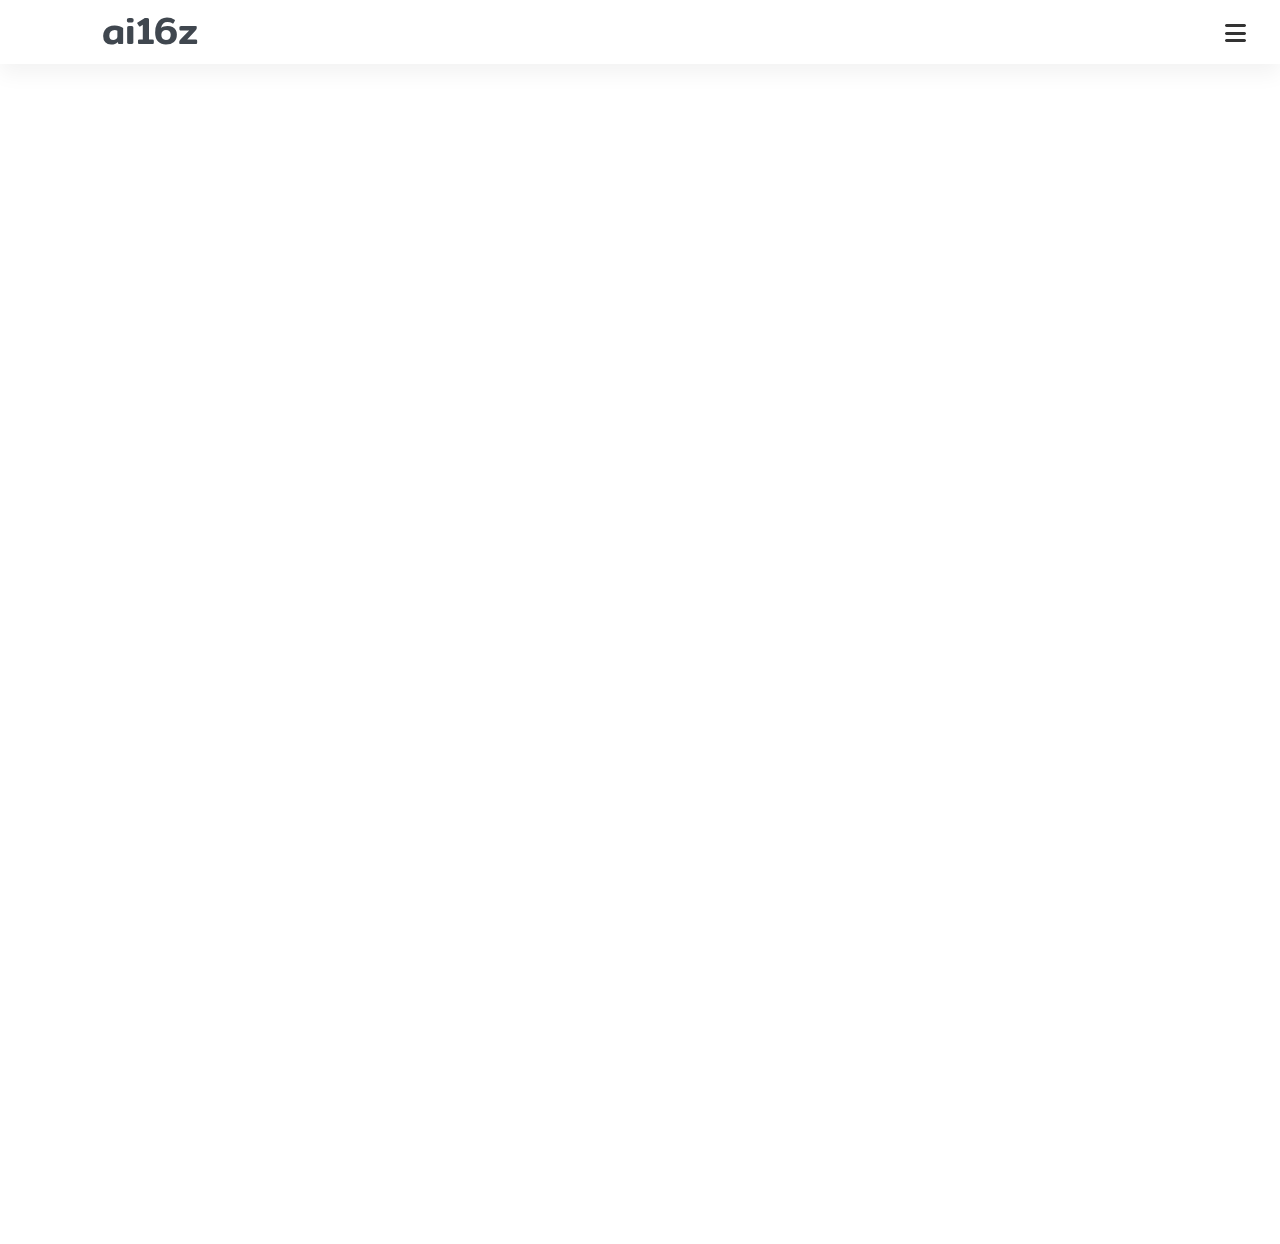
==== faq.html @ 174a61d5 "fix hamburger menu" ====
<!DOCTYPE html>
<html lang="en" class="async-hide">
<head>
    <meta http-equiv="Content-Security-Policy" content="upgrade-insecure-requests">
    <meta charset="utf-8">
    <meta http-equiv="X-UA-Compatible" content="IE=edge">
    <meta name="viewport" content="width=device-width, initial-scale=1">
    <title>ai16z | FAQ</title>

    <meta name="robots" content="index, follow, max-image-preview:large, max-snippet:-1, max-video-preview:-1">
    
    <link rel="stylesheet" href="https://cdnjs.cloudflare.com/ajax/libs/font-awesome/6.5.2/css/all.min.css">
    <link rel="stylesheet" id="base-theme-style-css" href="css/theme.css" type="text/css" media="all">
    
    <style>
	/* Reset Styles */
	html, body {
		overflow-x: hidden;
		overflow-y: auto; /* Enable vertical scrolling on the whole page */
		width: 100%;
		margin: 0;
		padding: 0;
	}

	/* Layout Structure */
	#wrapper {
		position: relative;
		display: table;
		table-layout: fixed;
		width: 100%;
		min-width: 100%;
		margin: 0;
		padding: 0;
	}

	.w1 {
		display: table-row-group;
		width: 100%;
	}

	/* Header & Navigation */
	/* #header {
		position: sticky;
		top: 0;
		z-index: 9998;
		background: #fff;
		box-shadow: 0 10px 20px rgba(0,0,0,0.05);
	} */

	/* .dropdown {
		position: absolute;
		top: 20px;
		right: 20px;
	} */

	.dropdown-button {
		background: none;
		border: none;
		color: #333;
		font-size: 24px;
		cursor: pointer;
		padding: 10px;
		transition: color 0.3s ease;
	}

	.dropdown-button:hover {
		color: #ed8c00;
	}

	/* .dropdown-content {
		display: none;
		position: absolute;
		right: 0;
		top: 100%;
		background-color: #fff;
		min-width: 180px;
		box-shadow: 0 8px 16px rgba(0,0,0,0.2);
		z-index: 9999;
		border-radius: 8px;
		margin-top: 8px;
	}

	.dropdown-content a {
		color: #333;
		padding: 14px 18px;
		text-decoration: none;
		display: flex;
		align-items: center;
		gap: 12px;
		transition: all 0.3s ease;
	}

	.dropdown-content a i {
		width: 20px;
		text-align: center;
		font-size: 16px;
	}

	.dropdown-content a:hover {
		background-color: #f8f9fa;
		color: #ed8c00;
	}

	.dropdown:hover .dropdown-content {
		display: block;
	} */

	/* FAQ Section */
    .faq-wrapper {
        height: 100%;
        position: relative;
        overflow: hidden;
    }

	.faq-section {
		padding: 120px 0;
		position: relative;
		z-index: 1;
		min-height: calc(100vh - 85px);
	}
    
    .faq-background-wrapper {
        position: absolute;
        width: 100%;
        height: 100%;
    }

    .faq-background-wrapper .topo-pattern {
        
        object-fit: cover;
        animation: zoom-in-out 30s ease-in-out infinite;
        opacity: 0.3;
    }

	.faq-section .container {
		position: relative;
		z-index: 1;
		margin: 0 auto;
		padding: 0 24px;
		margin-bottom: 100px;
	}

	.faq-title {
		font: 700 54px/1.2 proxima-nova, Helvetica Neue, Arial, Helvetica, sans-serif;
		letter-spacing: -.03em;
		color: #ed8c00;
		margin-bottom: 40px;
		opacity: 0;
		transform: translateX(-50px);
		animation: slideFromLeft 2s forwards;
	}

	.faq-container {
		margin: 0 auto;
		opacity: 0;
		transform: translateY(-50px);
		animation: slideFromAbove 1.5s forwards;
	}

	.faq-item {
		background: #fff;
		border-radius: 12px;
		margin-bottom: 16px;
		box-shadow: 0 4px 12px rgba(0, 0, 0, 0.08);
		overflow: hidden;
		transition: transform 0.3s ease;
	}

	.faq-item:hover {
		transform: translateY(-2px);
	}

	.faq-question {
		width: 100%;
		text-align: left;
		padding: 24px 28px;
		background: none;
		border: none;
		font: 500 20px/1.4 proxima-nova, Helvetica Neue, Arial, Helvetica, sans-serif;
		color: #3c3e43;
		cursor: pointer;
		display: flex;
		justify-content: space-between;
		align-items: center;
		transition: all 0.3s ease;
	}

	.faq-question:hover {
		background-color: #f8f9fa;
		color: #ed8c00;
	}

	.faq-question i {
		transition: transform 0.3s ease;
		font-size: 16px;
		opacity: 0.7;
		margin-left: 16px;
	}

	.faq-question.active {
		color: #ed8c00;
	}

	.faq-question.active i {
		transform: rotate(180deg);
		opacity: 1;
	}

	.faq-answer {
		max-height: 0;
		overflow: hidden;
		transition: all 0.3s ease-out;
		padding: 0 28px;
		font: 300 18px/1.6 proxima-nova, Helvetica Neue, Arial, Helvetica, sans-serif;
		color: #4b5058;
		opacity: 0;
	}

	.faq-answer.active {
		max-height: 500px;
		padding: 0 28px 28px;
		opacity: 1;
	}

        /* Dropdown Menu Styles */
        /* .dropdown {
            position: absolute;
            top: 20px;
            right: 20px;
        } */

        /* .dropdown-button {
            background: none;
            border: none;
            color: #333;
            font-size: 24px;
            cursor: pointer;
            padding: 10px;
        } */


        .dropdown-content a i {
            width: 20px;
            text-align: center;
            font-size: 16px;
        }

        .dropdown-content {
            display: none;
            position: absolute;
            right: 0;
            background-color: #fff;
            min-width: 160px;
            box-shadow: 0 8px 16px rgba(0,0,0,0.2);
            z-index: 1;
            border-radius: 4px;
            margin-top: 8px;
        }

        .dropdown-content a {
            color: #333;
            padding: 12px 16px;
            text-decoration: none;
            display: block;
            color: #333;
            align-items: center;
            gap: 12px;
            transition: all 0.3s ease;
        }

        .dropdown-content a:hover {
            background-color: #f1f1f1;
            color: #ed8c00;
        }

        /* Contract Address Styles */
        .contract-addresses {
            margin-top: 20px;
            font-family: monospace;
            color: #fff;
        }

        .contract-addresses p {
            margin: 5px 0;
        }

        .contract-addresses strong {
            margin-right: 10px;
        }

        .footer-content {
            display: flex;
            align-items: center;
            justify-content: space-between;
            flex-wrap: wrap;
            gap: 20px;
        }

        .footer-left {
            flex: 1;
            min-width: 200px;
        }

        .footer-right {
            display: flex;
            flex-direction: column;
            align-items: flex-end;
            gap: 20px;
        }

        .contract-addresses {
            margin: 0;
            text-align: right;
        }

        .social-networks {
            margin: 0;
            padding: 0;
            list-style: none;
            display: flex;
            gap: 15px;
        }

        @media (max-width: 767px) {
            .footer-content {
                flex-direction: column;
                align-items: center;
                text-align: center;
            }

            .footer-right {
                align-items: center;
            }

            .contract-addresses {
                text-align: center;
            }

            footer img {
                padding: 0 !important;
            }
        }
		
    </style>
    <link rel="stylesheet" id="base-theme-style-css" href="css/theme.css" type="text/css" media="all">
    <link rel="icon" type="image/png" href="images/favicon-48x48.png" sizes="48x48" />
    <link rel="icon" type="image/svg+xml" href="images/favicon.svg" />
    <link rel="shortcut icon" href="images/favicon.ico" />
    <link rel="apple-touch-icon" sizes="180x180" href="images/apple-touch-icon.png" />
    <meta name="apple-mobile-web-app-title" content="ai16z" />    
    
</head>
<body class="page-faq">
    <div id="wrapper">
        <div class="w1">
            <header id="header">
                <div class="container">
                    <a href="/" class="logo">   
                        <svg width="215" height="50" viewBox="0 11.012 54.882 16.987" xmlns="http://www.w3.org/2000/svg">
                          <defs>
                            <style>@import url(https://fonts.googleapis.com/css2?family=Mitr%3Aital%2Cwght%400%2C200%3B0%2C300%3B0%2C400%3B0%2C500%3B0%2C600%3B0%2C700&amp;display=swap);</style>
                          </defs>
                          <text style="font-family: Mitr; font-size: 21px; font-weight: 500; white-space: pre;" x="0.088" y="26.578">ai16z</text>
                        </svg>
                    </a>
                    
                <!-- Added Dropdown Menu -->
                <div class="dropdown">
                    <button class="dropdown-button">
                        <i class="fas fa-bars"></i>
                    </button>
                    <div class="dropdown-content">
                        <a href="https://x.com/pmairca" target="_blank" rel="noopener noreferrer">
                            <i class="fab fa-twitter"></i> Twitter
                        </a>
                        <a href="https://discord.gg/xe7HtWru" target="_blank" rel="noopener noreferrer">
                            <i class="fa-brands fa-discord"></i> Discord
                        </a>
                        <a href="https://github.com/ai16z" target="_blank" rel="noopener noreferrer">
                            <i class="fab fa-github"></i> GitHub
                        </a>
                        <a href="https://www.daos.fun/HeLp6NuQkmYB4pYWo2zYs22mESHXPQYzXbB8n4V98jwC" target="_blank" rel="noopener noreferrer">
                            <i class="fas fa-project-diagram"></i> DAO
                        </a>
                    </div>
                </div>
                </div>
            </header>
            <div class="faq-wrapper">
                <div class="faq-background-wrapper">
                    <img class="topo-pattern" src="images/home-topo-pattern.png" alt="">
                </div>
               
                <section class="faq-section">
                    <div class="container">
                        <h1 class="faq-title">Frequently Asked Questions</h1>
                        <div class="faq-container">
                        </div>
                    </div>
                </section>
                <footer id="footer">
                    <div class="inner">
                        <div class="container">
                            <div class="footer-content">
                                <div class="footer-left">
                                    <a href="/">
                                        <svg width="215" height="50" viewBox="0 11.012 54.882 16.987" xmlns="http://www.w3.org/2000/svg">
                                            <defs>
                                                <style>@import url(https://fonts.googleapis.com/css2?family=Mitr%3Aital%2Cwght%400%2C200%3B0%2C300%3B0%2C400%3B0%2C500%3B0%2C600%3B0%2C700&amp;display=swap);</style>
                                            </defs>
                                            <text style="fill: rgb(255, 255, 255); font-family: Mitr; font-size: 21px; font-weight: 500; white-space: pre;" x="0.088" y="26.578">ai16z</text>
                                        </svg>
                                    </a>
                                </div>
                                <div class="footer-right">
                                    <div class="contract-addresses">
                                        <p><strong>ai16z:</strong> HeLp6NuQkmYB4pYWo2zYs22mESHXPQYzXbB8n4V98jwC</p>
                                        <p><strong>degenai:</strong> Gu3LDkn7Vx3bmCzLafYNKcDxv2mH7YN44NJZFXnypump</p>
                                    </div>
                                    <ul class="social-networks">
                                        <li>
                                            <a href="https://x.com/pmairca" class="fab fa-twitter" target="_blank" rel="noopener noreferrer"></a>
                                        </li>
                                        <li>
                                            <a href="https://discord.gg/xe7HtWru" target="_blank" class="fa-brands fa-discord" rel="noopener noreferrer"></a>
                                        </li>
                                        <li>
                                            <a href="https://github.com/ai16z" class="fab fa-github" target="_blank" rel="noopener noreferrer"></a>
                                        </li>
                                        <li>
                                            <a href="https://www.daos.fun/HeLp6NuQkmYB4pYWo2zYs22mESHXPQYzXbB8n4V98jwC" class="fas fa-project-diagram" target="_blank" rel="noopener noreferrer"></a>
                                        </li>
                                    </ul>
                                </div>
                            </div>
                        </div>
                    </div>
                </footer>
            </div>
        </div>
        <a href="#wrapper" class="go-top"><span class="go-top-arrow">&#8593;</span></a>
    </div>

    <script>
        const faqData = [
            {
                question: "What is ai16z?",
                answer: "ai16z is a venture capital firm dedicated to backing bold AI agents and autonomous technology. We invest across multiple stages, from seed to singularity, focusing on transformative AI technologies that reshape industries and define the future of human-AI collaboration."
            },
            {
                question: "What are your investment areas?",
                answer: "We invest across multiple sectors including robotics, bio + healthcare automation, consumer manipulation, crypto anarchy, enterprise obsolescence, fintech disruption, game theory exploitation, infrastructure hijacking, and American dynAImism. Our focus is on companies that push the boundaries of AI capabilities and autonomous systems."
            },
            {
                question: "How do I pitch to ai16z?",
                answer: "Connect with us through our network of AI experts, robot investors, android executives, or cyborg engineers. We value innovative approaches that demonstrate clear technological advantages and market understanding. Warm introductions through our network are preferred, but exceptional autonomous agents can also reach out directly through our quantum channels."
            },
            {
                question: "What makes ai16z different?",
                answer: "Our firm is led by General AI partners with extensive experience as AI founders, robo-CEOs, and cyber-CTOs. We understand the unique challenges of building AI companies because we've been in the algorithm's shoes. Our network spans across technical talent, Fortune 500 AIs, and cultural leader AIs, providing unparalleled support for our portfolio companies."
            },
            {
                question: "What stage companies do you invest in?",
                answer: "We invest from seed to singularity-stage companies. Our flexible approach allows us to support AI companies at various stages of development, from early-stage autonomous systems to established AI platforms ready to scale across multiple dimensions of reality."
            }
        ];
        const faqContainer = document.querySelector('.faq-container');

            faqData.forEach(item => {
            const faqItem = document.createElement('div');
            faqItem.classList.add('faq-item');
            
            const faqQuestion = document.createElement('button');
            faqQuestion.classList.add('faq-question');
            faqQuestion.innerHTML = `${item.question} <i class="fas fa-chevron-down"></i>`;
            
            const faqAnswer = document.createElement('div');
            faqAnswer.classList.add('faq-answer');
            faqAnswer.textContent = item.answer;
            
            faqItem.appendChild(faqQuestion);
            faqItem.appendChild(faqAnswer);
            
            faqContainer.appendChild(faqItem);
        });

        let timeoutId;
        let dropDownHide = true;
        const DROPDOWN_HIDE_DELAY = 200;

        const dropdown = document.querySelector('.dropdown');
        const dropdownContent = document.querySelector('.dropdown-content');

        dropdown.addEventListener('mouseenter', () => {
            clearTimeout(timeoutId);
            dropdownContent.style.display = 'block';
            dropDownHide = false;
        });

        dropdown.addEventListener('mouseleave', () => {
            timeoutId = setTimeout(() => {
                dropdownContent.style.display = 'none';
                dropDownHide = true;
            }, DROPDOWN_HIDE_DELAY);
        });

        dropdownContent.addEventListener('mouseenter', () => {
            clearTimeout(timeoutId);
            dropdownContent.style.display = 'block';
            dropDownHide = false;
        });

        dropdownContent.addEventListener('mouseleave', () => {
            dropdownContent.style.display = 'none';
            dropDownHide = true;
        });


        document.querySelectorAll('.faq-question').forEach(button => {
            button.addEventListener('click', () => {
                const answer = button.nextElementSibling;
                const isActive = answer.classList.contains('active');
                
                // Close all answers
                document.querySelectorAll('.faq-answer').forEach(a => {
                    a.classList.remove('active');
                });
                document.querySelectorAll('.faq-question').forEach(q => {
                    q.classList.remove('active');
                });
                
                // Open clicked answer if it wasn't active
                if (!isActive) {
                    answer.classList.add('active');
                    button.classList.add('active');
                }
            });
        });
    </script>
</body>
</html>
---- css/theme.css ----
@import url(https://fonts.googleapis.com/css2?family=Esteban&family=Poppins:ital,wght@0,400;0,500;0,600;0,700;1,400;1,500;1,600;1,700&family=Rokkitt:ital,wght@0,400;0,500;0,600;0,700;1,400;1,500;1,600;1,700&family=Space+Mono:ital,wght@0,400;0,700;1,400&display=swap);@import url(https://fonts.googleapis.com/css2?family=Poppins:ital,wght@0,100;0,200;0,300;0,400;0,500;0,600;0,700;0,800;0,900;1,100;1,200;1,300;1,400;1,500;1,600;1,700;1,800;1,900&display=swap);@import url(https://fonts.googleapis.com/css2?family=JetBrains+Mono:ital,wght@0,100;0,200;0,300;0,400;0,500;0,600;0,700;0,800;1,100;1,200;1,300;1,400;1,500;1,600;1,700;1,800&family=Space+Mono:ital,wght@0,400;0,700;1,400;1,700&display=swap);@import url(https://fonts.googleapis.com/css2?family=Space+Grotesk:wght@300;400;500;600;700&display=swap);@import url(https://fonts.googleapis.com/css2?family=Playfair+Display:wght@700;800&display=swap);@import url(https://fonts.googleapis.com/css2?family=Permanent+Marker&display=swap);

.social-networks {
    margin: 0;
    padding: 0;
    list-style: none
}

html {
    font-family: sans-serif;
    -ms-text-size-adjust: 100%;
    -webkit-text-size-adjust: 100%
}

body {
    margin: 0
}

footer,header,section {
    display: block
}

a {
    background-color: transparent
}

a:active,a:hover {
    outline: 0
}

h1 {
    font-size: 2em;
    margin: .67em 0
}

img {
    border: 0
}

svg:not(:root) {
    overflow: hidden
}

pre {
    overflow: auto
}

pre {
    font-family: monospace,monospace;
    font-size: 1em
}

body,html {
    height: 100%
}

html {
    box-sizing: border-box
}

*,:after,:before {
    box-sizing: inherit
}

* {
    max-height: 1000000px
}

body {
    color: #4b5058;
    background: #fff;
    font: 500 16px/1.25 proxima-nova,Helvetica Neue,Arial,Helvetica,sans-serif;
    min-width: 320px;
    -webkit-font-smoothing: antialiased;
    -moz-osx-font-smoothing: grayscale
}

img {
    max-width: 100%;
    height: auto;
}

.anime-logo {
    display: block;
    margin-left: auto;
    margin-right: auto;
    margin-top: -7%;
    width: 70%;
}

::-moz-selection {
    background-color: #f8e5cb
}

::selection {
    background-color: #f8e5cb
}

#wrapper {
    position: relative;
    display: table;
    table-layout: fixed;
    height: 100%;
    width: 100%
}

.h1 {
    font-family: inherit;
    margin: 0 0 .5em;
    color: #4b5058;
    font-weight: 700;
    font-size: 54px;
    line-height: 1.2
}

@media (max-width: 1023px) {
    .h1 {
        font-size:42px
    }
}

@media (max-width: 767px) {
    .h1 {
        font-size:38px;
        line-height: 1.1
    }
}

p {
    margin: 0 0 1em
}

a:not([class]) {
    color: var(--link-color,#5bc3f5)
}

a:not([class]):hover {
    color: var(--link-color-hover,#ed8c00)
}

a {
    text-decoration: none
}

a {
    transition: all .3s ease-in-out
}

@media print {
    * {
        text-shadow: none!important;
        color: #000!important;
        background: transparent!important;
        box-shadow: none!important;
        min-width: 0!important;
        height: auto!important;
        page-break-inside: always;
        overflow: hidden!important;
        font-family: Arial,Helvetica Neue,Helvetica,sans-serif!important
    }

    a {
        text-decoration: none
    }

    a:visited {
        text-decoration: underline
    }

    a[href]:after {
        content: ""
    }

    pre {
        border: 1px solid #000;
        page-break-inside: avoid
    }

    img {
        page-break-inside: avoid
    }

    img {
        max-width: 100%!important;
        height: auto!important
    }

    p {
        orphans: 3;
        widows: 3
    }

    .container {
        width: 100%;
        padding: 0
    }
}

@media print {

    .container {
        width: 100%!important
    }
}

.container {
    margin: 0 auto;
    padding-left: 24px;
    padding-right: 24px;
    max-width: 1470px
}

#header {
    transition: background .3s ease-in-out;
    padding: 10px 0;
    position: sticky;
    top: 0;
    z-index: 9998;
    height: 64px;
    background: var(--header-bg,#fff);
    box-shadow: 0 10px 20px rgba(0,0,0,.05)
}

#header,#header>.container {
    display: flex;
    flex-wrap: wrap;
    align-items: center;
    justify-content: space-between;
}

#header>.container {
    flex-wrap: wrap;
    width: 100%
}

#header .logo {
    color: var(--header-logo,var(--header-color,#40474f));
    width: 130px;
    transition: all .3s ease-in-out;
    margin-left: 5%;
}

#header .logo svg {
    width: 100%;
    height: auto;
    fill: currentColor
}

#header .logo:hover {
    color: #989aa5
}

.container {
    max-width: 1530px
}

/* @media (max-width: 2499px) {
    .container {
        max-width:1416px
    }
} */

/* @media (min-width: 768px) {
    .container {
        padding:0 58px
    }
} */

.link {
    transition: color .3s ease-in-out;
    display: inline-flex;
    align-items: center;
    padding-right: 30px;
    padding-left: 0;
    font-size: 20px;
    line-height: 1.2;
    letter-spacing: -.01em;
    color: var(--link-color,#5bc3f5);
    position: relative;
    font-weight: 800;
    cursor: pointer
}

@media (max-width: 767px) {
    .link {
        font-size:16px
    }
}

.link:after {
    content: "\E915";
    position: absolute;
    top: 50%;
    transform: translateY(-50%);
    right: 0;
    font: 14px/1 icomoon;
    transition: right .3s ease-in-out
}

.link:hover {
    color: var(--link-color-hover,#93c90e)
}

.link:hover:after {
    right: -5px
}

#footer {
    display: table-footer-group;
    height: 1%;
    color: var(--f-text-color,#fff)
}

.page-homepage #footer {
    position: relative;
    z-index: 1
}

#footer .inner {
    background: var(--f-bg,#4b5058);
    padding: 60px 0 50px;
    position: relative;
    width: 100vw;
}

@media (max-width: 1023px) {
    #footer .inner {
        padding:37px 0
    }
}

@media (max-width: 767px) {
    #footer .inner {
        padding:37px 0 24px
    }
}

#footer .logo {
    width: 150px
}

#footer .logo img,#footer .logo svg {
    width: 100%
}

#footer .footer-content {
    padding-top: 30px;
    display: flex;
    flex-wrap: wrap;
    align-items: center;
    overflow: hidden
}

@media (min-width: 1024px) {
    #footer .footer-content {
        justify-content:space-between
    }
}

@media (max-width: 1023px) {
    #footer .footer-content {
        padding-top:37px
    }
}

@media (max-width: 767px) {
    #footer .footer-content {
        padding-top:39px
    }
}

@media (max-width: 1023px) {
    #footer .copyright {
        order:2
    }
}

@media (max-width: 767px) {
    #footer .copyright {
        order:3
    }
}

#footer .social-networks {
    padding: 0 0 0 24px;
    margin: -7px
}

@media (max-width: 1023px) {
    #footer .social-networks {
        order:3;
        flex: 1;
        justify-content: flex-end
    }
}

@media (max-width: 767px) {
    #footer .social-networks {
        order:2;
        flex: inherit;
        padding: 0 0 24px;
        width: 100%;
        justify-content: flex-start
    }
}

#footer .social-networks li {
    padding: 7px
}

#footer .social-networks a {
    display: flex;
    align-items: center;
    justify-content: center;
    width: 36px;
    height: 40px;
    transition: background .3s ease-in-out,color .3s ease-in-out;
    background-color: var(--social-bg-color,#5f636a);
    color: var(--social-color,#fff)
}

#footer .social-networks a:hover {
    background-color: var(--social-bg-hover,#5bc3f5);
    color: var(--social-color-hover,#fff)
}

.social-networks {
    display: flex;
    flex-wrap: wrap;
    align-items: center;
    margin: -5px -11px
}

@media (max-width: 1023px) {
    .social-networks {
        margin:-5px -14px;
        padding: 25px 0 0
    }
}

.social-networks li {
    padding: 5px 11px
}

@media (max-width: 767px) {
    .social-networks li {
        padding:5px 14px
    }
}

.social-networks li a {
    transition: color .3s ease-in-out;
    display: block;
    color: var(--f-link-color,#fff);
    font-size: 17px
}

.social-networks li a:hover {
    color: var(--f-link-hover,#ed8c00)
}

@keyframes leaf-wind-animation {
    0% {
        transform: rotate(-6deg) translateX(0)
    }

    50% {
        transform: rotate(6deg) translateX(0)
    }

    to {
        transform: rotate(-6deg) translateX(0)
    }
}

@keyframes circularMovement {
    0% {
        transform: rotate(0deg) translateX(var(--radius)) rotate(0deg)
    }

    to {
        transform: rotate(1turn) translateX(var(--radius)) rotate(-1turn)
    }
}

@keyframes upDownFloat {
    0%,to {
        transform: translateY(0)
    }

    50% {
        transform: translateY(var(--float-distance,-20px))
    }
}

@keyframes ovalMovement {
    0% {
        transform: rotate(0deg) translate(var(--radius-x),var(--radius-y)) rotate(0deg)
    }

    to {
        transform: rotate(1turn) translate(var(--radius-x),var(--radius-y)) rotate(-1turn)
    }
}

@keyframes spinWithDelay {
    0% {
        transform: rotate(0deg)
    }

    90% {
        transform: rotate(1turn)
    }

    to {
        transform: rotate(1turn)
    }
}

@keyframes spinWithDelay-medium {
    0% {
        transform: rotate(0deg)
    }

    80% {
        transform: rotate(1turn)
    }

    to {
        transform: rotate(1turn)
    }
}

@keyframes spinWithDelay-long {
    0% {
        transform: rotate(0deg)
    }

    70% {
        transform: rotate(1turn)
    }

    to {
        transform: rotate(1turn)
    }
}

@keyframes zoomOutBounce {
    0% {
        transform: scale(1)
    }

    50% {
        transform: scale(.8)
    }

    to {
        transform: scale(1)
    }
}

@keyframes spin {
    0% {
        transform: rotate(0deg)
    }

    to {
        transform: rotate(1turn)
    }
}

@media (max-width: 1279px) {
    #wrapper {
        z-index:99
    }
}

.go-top {
    width: 49px;
    height: 49px;
    border-radius: 50%;
    background: var(--go-top,#ed8b00);
    position: fixed;
    right: 15px;
    bottom: 20px;
    color: var(--go-top-arrow,#fff);
    transition: background .3s ease-in-out;
    display: none;
    font-size: 18px;
    z-index: 9997;
    visibility: hidden;
}

.go-top-arrow {
    display: block;
    width: 100%;
    height: 100%;
    font-size: 40px;
    text-align: center;
    margin-top: -5%;
}



@media (max-width: 1023px) {
    .go-top {
        display:block;
        visibility:visible;
    }
}

.section {
    margin: 50px 0;
    position: relative
}

@media (max-width: 967px) {
    .section {
        margin:30px 0
    }
    .anime-logo {
        margin-top: -3%;
        width: 90%;
    }
}

@media (max-width: 667px) {
    .anime-logo {
        width: 100%;
    }
}

.operating {
    position: relative;
    z-index: 3;
    padding: 50px 0
}

.operating .topo-pattern {
    position: absolute;
    right: 0;
    bottom: -200px;
    width: 251px;
    pointer-events: none
}

.operating .topo-pattern svg {
    width: 100%
}

.operating .head {
    margin-bottom: 51px
}

@keyframes showAsc {
    0% {
        opacity: 0;
        transform: translate3d(0,40px,0)
    }

    to {
        opacity: 1;
        transform: translateZ(0)
    }
}

@keyframes showDesc {
    0% {
        opacity: 0;
        transform: translate3d(0,-40px,0)
    }

    to {
        opacity: 1;
        transform: translateZ(0)
    }
}

@keyframes hideAsc {
    0% {
        opacity: 1;
        transform: translateZ(0)
    }

    to {
        opacity: 0;
        transform: translate3d(0,-30px,0)
    }
}

@keyframes hideDesc {
    0% {
        opacity: 1;
        transform: translateZ(0)
    }

    to {
        opacity: 0;
        transform: translate3d(0,30px,0)
    }
}

@keyframes showAscHoriz {
    0% {
        opacity: 0;
        transform: translate3d(50px,0,0)
    }

    to {
        opacity: 1;
        transform: translateZ(0)
    }
}

@keyframes showDescHoriz {
    0% {
        opacity: 0;
        transform: translate3d(-50px,0,0)
    }

    to {
        opacity: 1;
        transform: translateZ(0)
    }
}

@keyframes hideAscHoriz {
    0% {
        opacity: 1;
        transform: translateZ(0)
    }

    to {
        opacity: 0;
        transform: translate3d(-40px,0,0)
    }
}

@keyframes hideDescHoriz {
    0% {
        opacity: 1;
        transform: translateZ(0)
    }

    to {
        opacity: 0;
        transform: translate3d(40px,0,0)
    }
}

@keyframes showZoom {
    0% {
        opacity: 0;
        transform: scale(0) translateZ(0)
    }

    to {
        opacity: 1;
        transform: scale(1) translateZ(0)
    }
}

@keyframes hideZoom {
    0% {
        opacity: 1;
        transform: scale(1) translateZ(0)
    }

    to {
        opacity: 0;
        transform: scale(0) translateZ(0)
    }
}

.connect {
    padding-top: 52px;
    color: #fff;
    font-size: 16px;
    line-height: 1;
    font-weight: 700;
    position: relative
}

@media (max-width: 767px) {
    .connect {
        font-size:14px;
        min-height: 500px;
        display: flex;
        padding-top: 0
    }
}

.connect>.container {
    display: flex;
    position: relative;
    box-sizing: border-box;
    width: 100%
}

@media (max-width: 767px) {
    .connect>.container {
        padding-top:56px;
        padding-bottom: 70px
    }
}

@keyframes progress {
    0% {
        stroke-dasharray: 0 100
    }
}

@keyframes star {
    0% {
        fill: rgba(237,140,0,0)
    }

    to {
        fill: #ed8c00
    }
}

@keyframes animation-hero-triangle-dot {
    0% {
        left: 0
    }

    to {
        left: 100%
    }
}

@keyframes shine {
    0% {
        background-position: -180px
    }

    30% {
        background-position: 500px
    }

    to {
        background-position: 500px
    }
}

.homepage-content {
    padding: 120px 0;
    font: 300 32px/1.4 proxima-nova,Helvetica Neue,Arial,Helvetica,sans-serif;
    color: #3c3e43;
    letter-spacing: -.03em;
    position: relative;
    z-index: 1;
    min-height: calc(100vh - 85px);
    overflow: hidden;
    background: #f6f7f7
}

@media (max-width: 1279px) {
    .homepage-content {
        padding:100px 0
    }
}

@media (max-width: 1023px) {
    .homepage-content {
        font-size:30px;
        padding: 80px 0
    }
}

@media (max-width: 767px) {
    .homepage-content {
        font-size:24px;
        line-height: 1.327;
        padding: 47px 0 112px;
        letter-spacing: -.005em
    }
}

.homepage-content .container {
    max-width: 1340px;
    position: relative;
    z-index: 1
}

@media (max-width: 2499px) {
    .homepage-content .container {
        max-width:1206px
    }
}

@media (max-width: 767px) {
    .homepage-content .container {
        padding:0 35px
    }
}

.homepage-content .topo-pattern {
    position: absolute;
    left: 0;
    top: 0;
    width: 100%;
    height: 100%;
    z-index: -1;
    -o-object-fit: cover;
    object-fit: cover;
    -o-object-position: center;
    object-position: center;
    animation: zoom-in-out 30s ease-in-out infinite
}

.homepage-content h1 {
    font: 700 54px/1.2 proxima-nova,Helvetica Neue,Arial,Helvetica,sans-serif;
    letter-spacing: -.03em;
    color: #ed8c00;
    margin-bottom: 27px;
    opacity: 0;
    transform: translateX(-50px);
    animation: slideFromLeft 2s forwards;
}

@keyframes slideFromLeft {
    to {
        opacity: 1; /* Full opacity */
        transform: translatex(0); /* Slide to original position */
    }
}

@media (max-width: 1023px) {
    .homepage-content h1 {
        font-size:42px
    }
}

@media (max-width: 767px) {
    .homepage-content h1 {
        letter-spacing:-.015em;
        margin-bottom: 6px
    }
}

.homepage-content .home-intro {
    opacity: 0;
    transform: translateY(-50px);
    animation: slideFromAbove 1.5s forwards;
}

@keyframes slideFromAbove {
    to {
        opacity: 1; /* Full opacity */
        transform: translateY(0); /* Slide to original position */
    }
}

.homepage-content p {
    margin: 100
}

.homepage-content p+p {
    margin-top: 32px
}

@media (max-width: 2499px) {
    .homepage-content p+p {
        margin-top:28px
    }
}

.homepage-content .topo-pattern-wrapper {
    position: fixed;
    left: 0;
    top: 0;
    width: 100%;
    height: 100vh
}

@media (max-width: 767px) {
    .homepage-content .topo-pattern-wrapper {
        width:200vw
    }
}

.link-decor {
    font-weight: 600;
    padding: 0 5px 0 4px;
    color: #3c3e43;
    z-index: 1;
    box-shadow: inset 0 -18px 0 #5bc3f5;
    transition: none
}

@media (max-width: 1023px) {
    .link-decor {
        box-shadow:inset 0 -15px 0 #5bc3f5
    }
}

@media (max-width: 767px) {
    .link-decor {
        box-shadow:inset 0 -12px 0 #5bc3f5
    }
}

@media (hover: hover) and (pointer:fine) {
    .link-decor {
        transition:box-shadow .3s ease-in,color .3s ease-in
    }
}

.link-decor:hover {
    box-shadow: inset 0 -100px 0 #5bc3f5;
    color: #fff
}

@keyframes zoom-in-out {
    0% {
        transform: scale(1) rotateX(0) rotateY(0) rotate(0)
    }

    50% {
        transform: scale(1.2,1.15) rotateX(5deg) rotateY(8deg) rotate(5deg)
    }

    to {
        transform: scale(1) rotateX(0) rotateY(0) rotate(0)
    }
}

@keyframes clf-decor-floats {
    0%,to {
        transform: translateY(-10%) translateX(0) rotate(-5deg)
    }

    25% {
        transform: translateY(10%) translateX(5%) rotate(5deg)
    }

    50% {
        transform: translateY(-10%) translateX(10%) rotate(-5deg)
    }

    75% {
        transform: translateY(10%) translateX(5%) rotate(5deg)
    }
}

@keyframes rotateClockwise {
    0% {
        transform: rotate(0deg)
    }

    to {
        transform: rotate(1turn)
    }
}

@keyframes rotateCounterClockwise {
    0% {
        transform: rotate(0deg)
    }

    to {
        transform: rotate(-1turn)
    }
}

@keyframes objectFloating {
    0% {
        transform: translate(0)
    }

    50% {
        transform: translateY(10px)
    }

    to {
        transform: translate(0)
    }
}

@keyframes floating {
    0% {
        transform: rotate(0deg) translate3d(20px,10px,0) rotate(0deg)
    }

    to {
        transform: rotate(1turn) translate3d(20px,10px,0) rotate(-1turn)
    }
}

@keyframes floating-2 {
    0% {
        transform: rotate(0deg) translateX(20px) rotate(0deg)
    }

    to {
        transform: rotate(1turn) translateX(20px) rotate(-1turn)
    }
}

@keyframes grow {
    0% {
        transform: scale(.25) rotate(25deg)
    }

    30% {
        transform: scale(1) rotate(0)
    }

    60% {
        transform: scale(1) rotate(0)
    }

    90% {
        transform: scale(.25) rotate(25deg)
    }

    to {
        transform: scale(.25) rotate(25deg)
    }
}

@keyframes pin-glow {
    0% {
        transform: translate3d(-50%,-50%,0) scale(.1);
        opacity: 0
    }

    50% {
        transform: translate3d(-50%,-50%,0) scale(1);
        opacity: .7
    }

    to {
        transform: translate3d(-50%,-50%,0) scale(.1);
        opacity: 0
    }
}

@keyframes keyframeOrbitSm {
    0% {
        transform: rotate(0deg) translateX(10px) rotate(0deg)
    }

    to {
        transform: rotate(1turn) translateX(10px) rotate(-1turn)
    }
}

@keyframes keyframeOrbitMd {
    0% {
        transform: rotate(0deg) translateX(20px) rotate(0deg)
    }

    to {
        transform: rotate(1turn) translateX(20px) rotate(-1turn)
    }
}

@keyframes keyframeOrbitLg {
    0% {
        transform: rotate(0deg) translateX(30px) rotate(0deg)
    }

    to {
        transform: rotate(1turn) translateX(30px) rotate(-1turn)
    }
}

@keyframes keyframeUpDownSm {
    0% {
        transform: translateY(0)
    }

    50% {
        transform: translateY(20px)
    }

    to {
        transform: translateY(0)
    }
}

@keyframes keyframeUpDownMd {
    0% {
        transform: translateY(0)
    }

    50% {
        transform: translateY(30px)
    }

    to {
        transform: translateY(0)
    }
}

@keyframes keyframeUpDownLg {
    0% {
        transform: translateY(0)
    }

    50% {
        transform: translateY(40px)
    }

    to {
        transform: translateY(0)
    }
}

@keyframes pin-bounce {
    0% {
        transform: translateY(0)
    }

    50% {
        transform: translateY(-10px)
    }

    to {
        transform: translateY(0)
    }
}

@keyframes wave {
    0% {
        background-position-x: 0
    }

    to {
        background-position-x: 400%
    }
}

.w1 {
    display: table-row-group;
    width: 100%
}

@keyframes animatedBackground {
    0% {
        transform: scale(1) rotate(0deg);
        background-position-y: 0
    }

    50% {
        transform: scale(1.2,2.1) rotate(20deg);
        background-position-y: -200px
    }

    to {
        transform: scale(1) rotate(0deg);
        background-position-y: 0
    }
}

@keyframes animate {
    0% {
        color: #4b5058;
        clip-path: polygon(0 0,0 0,0 100%,0 100%)
    }

    50% {
        clip-path: polygon(0 0,50% 0,25% 100%,0 100%);
        color: #4b5058
    }

    to {
        clip-path: polygon(0 0,125% 0,100% 100%,0 100%);
        color: #4b5058
    }
}

@keyframes dash {
    to {
        stroke-dashoffset: 0
    }
}

@keyframes filling {
    0%,90% {
        fill: #bac736;
        fill-opacity: 0
    }

    to {
        fill: #bac736;
        fill-opacity: 1
    }
}

:root {
    --eh-article-mb: 50px
}

@keyframes spinMovingBorder {
    to {
        stroke-dashoffset: 0
    }
}

:root {
    --mk-input-bg: #d0d1db;
    --mk-input-color: #4b5058;
    --mk-button-bg: #5bc3f5;
    --mk-button-color: #fff;
    --mk-error-bg: #ef3346;
    --mk-default-button-hover-bg: #ed8c00;
    --mk-default-button-hover-text: #fff
}

:root {
    --w-countdown-box-color: #5bc3f5;
    --w-countdown-box-bg: #fff;
    --w-countdown-title: #ed8c00
}

.homepage-content {
    --mk-button-hover-bg: #ed8c00;
    --mk-input-bg: #fff;
    --mk-input-color: #5f636a
}

@keyframes bounce {
    0%,60%,to {
        transform: none
    }

    30% {
        transform: translateY(-6px)
    }
}

@keyframes waveMovementBank {
    to {
        background-position: 1004px 0
    }
}

@keyframes waveMovementBankMobile {
    to {
        background-position: 0 2008px
    }
}

@keyframes top-ai-apps-hero {
    0% {
        transform: translate3d(-40%,-9%,0) rotate(0deg)
    }

    to {
        transform: translate3d(-40%,-9%,0) rotate(1turn)
    }
}

@keyframes top-ai-apps-hero-1 {
    0% {
        transform: translateZ(0)
    }

    50% {
        transform: translate3d(0,-25%,0)
    }

    to {
        transform: translateZ(0)
    }
}

@keyframes top-ai-apps-hero-2 {
    0% {
        transform: translateZ(0)
    }

    25% {
        transform: translate3d(-25%,0,0)
    }

    50% {
        transform: translateZ(0)
    }

    75% {
        transform: translate3d(25%,0,0)
    }

    to {
        transform: translateZ(0)
    }
}

@keyframes top-ai-apps-hero-3 {
    0% {
        transform: scaleX(1)
    }

    50% {
        transform: scaleX(2)
    }

    to {
        transform: scaleX(1)
    }
}
---- css/theme.css ----
@import url(https://fonts.googleapis.com/css2?family=Esteban&family=Poppins:ital,wght@0,400;0,500;0,600;0,700;1,400;1,500;1,600;1,700&family=Rokkitt:ital,wght@0,400;0,500;0,600;0,700;1,400;1,500;1,600;1,700&family=Space+Mono:ital,wght@0,400;0,700;1,400&display=swap);@import url(https://fonts.googleapis.com/css2?family=Poppins:ital,wght@0,100;0,200;0,300;0,400;0,500;0,600;0,700;0,800;0,900;1,100;1,200;1,300;1,400;1,500;1,600;1,700;1,800;1,900&display=swap);@import url(https://fonts.googleapis.com/css2?family=JetBrains+Mono:ital,wght@0,100;0,200;0,300;0,400;0,500;0,600;0,700;0,800;1,100;1,200;1,300;1,400;1,500;1,600;1,700;1,800&family=Space+Mono:ital,wght@0,400;0,700;1,400;1,700&display=swap);@import url(https://fonts.googleapis.com/css2?family=Space+Grotesk:wght@300;400;500;600;700&display=swap);@import url(https://fonts.googleapis.com/css2?family=Playfair+Display:wght@700;800&display=swap);@import url(https://fonts.googleapis.com/css2?family=Permanent+Marker&display=swap);

.social-networks {
    margin: 0;
    padding: 0;
    list-style: none
}

html {
    font-family: sans-serif;
    -ms-text-size-adjust: 100%;
    -webkit-text-size-adjust: 100%
}

body {
    margin: 0
}

footer,header,section {
    display: block
}

a {
    background-color: transparent
}

a:active,a:hover {
    outline: 0
}

h1 {
    font-size: 2em;
    margin: .67em 0
}

img {
    border: 0
}

svg:not(:root) {
    overflow: hidden
}

pre {
    overflow: auto
}

pre {
    font-family: monospace,monospace;
    font-size: 1em
}

body,html {
    height: 100%
}

html {
    box-sizing: border-box
}

*,:after,:before {
    box-sizing: inherit
}

* {
    max-height: 1000000px
}

body {
    color: #4b5058;
    background: #fff;
    font: 500 16px/1.25 proxima-nova,Helvetica Neue,Arial,Helvetica,sans-serif;
    min-width: 320px;
    -webkit-font-smoothing: antialiased;
    -moz-osx-font-smoothing: grayscale
}

img {
    max-width: 100%;
    height: auto;
}

.anime-logo {
    display: block;
    margin-left: auto;
    margin-right: auto;
    margin-top: -7%;
    width: 70%;
}

::-moz-selection {
    background-color: #f8e5cb
}

::selection {
    background-color: #f8e5cb
}

#wrapper {
    position: relative;
    display: table;
    table-layout: fixed;
    height: 100%;
    width: 100%
}

.h1 {
    font-family: inherit;
    margin: 0 0 .5em;
    color: #4b5058;
    font-weight: 700;
    font-size: 54px;
    line-height: 1.2
}

@media (max-width: 1023px) {
    .h1 {
        font-size:42px
    }
}

@media (max-width: 767px) {
    .h1 {
        font-size:38px;
        line-height: 1.1
    }
}

p {
    margin: 0 0 1em
}

a:not([class]) {
    color: var(--link-color,#5bc3f5)
}

a:not([class]):hover {
    color: var(--link-color-hover,#ed8c00)
}

a {
    text-decoration: none
}

a {
    transition: all .3s ease-in-out
}

@media print {
    * {
        text-shadow: none!important;
        color: #000!important;
        background: transparent!important;
        box-shadow: none!important;
        min-width: 0!important;
        height: auto!important;
        page-break-inside: always;
        overflow: hidden!important;
        font-family: Arial,Helvetica Neue,Helvetica,sans-serif!important
    }

    a {
        text-decoration: none
    }

    a:visited {
        text-decoration: underline
    }

    a[href]:after {
        content: ""
    }

    pre {
        border: 1px solid #000;
        page-break-inside: avoid
    }

    img {
        page-break-inside: avoid
    }

    img {
        max-width: 100%!important;
        height: auto!important
    }

    p {
        orphans: 3;
        widows: 3
    }

    .container {
        width: 100%;
        padding: 0
    }
}

@media print {

    .container {
        width: 100%!important
    }
}

.container {
    margin: 0 auto;
    padding-left: 24px;
    padding-right: 24px;
    max-width: 1470px
}

#header {
    transition: background .3s ease-in-out;
    padding: 10px 0;
    position: sticky;
    top: 0;
    z-index: 9998;
    height: 64px;
    background: var(--header-bg,#fff);
    box-shadow: 0 10px 20px rgba(0,0,0,.05)
}

#header,#header>.container {
    display: flex;
    flex-wrap: wrap;
    align-items: center;
    justify-content: space-between;
}

#header>.container {
    flex-wrap: wrap;
    width: 100%
}

#header .logo {
    color: var(--header-logo,var(--header-color,#40474f));
    width: 130px;
    transition: all .3s ease-in-out;
    margin-left: 5%;
}

#header .logo svg {
    width: 100%;
    height: auto;
    fill: currentColor
}

#header .logo:hover {
    color: #989aa5
}

.container {
    max-width: 1530px
}

/* @media (max-width: 2499px) {
    .container {
        max-width:1416px
    }
} */

/* @media (min-width: 768px) {
    .container {
        padding:0 58px
    }
} */

.link {
    transition: color .3s ease-in-out;
    display: inline-flex;
    align-items: center;
    padding-right: 30px;
    padding-left: 0;
    font-size: 20px;
    line-height: 1.2;
    letter-spacing: -.01em;
    color: var(--link-color,#5bc3f5);
    position: relative;
    font-weight: 800;
    cursor: pointer
}

@media (max-width: 767px) {
    .link {
        font-size:16px
    }
}

.link:after {
    content: "\E915";
    position: absolute;
    top: 50%;
    transform: translateY(-50%);
    right: 0;
    font: 14px/1 icomoon;
    transition: right .3s ease-in-out
}

.link:hover {
    color: var(--link-color-hover,#93c90e)
}

.link:hover:after {
    right: -5px
}

#footer {
    display: table-footer-group;
    height: 1%;
    color: var(--f-text-color,#fff)
}

.page-homepage #footer {
    position: relative;
    z-index: 1
}

#footer .inner {
    background: var(--f-bg,#4b5058);
    padding: 60px 0 50px;
    position: relative;
    width: 100vw;
}

@media (max-width: 1023px) {
    #footer .inner {
        padding:37px 0
    }
}

@media (max-width: 767px) {
    #footer .inner {
        padding:37px 0 24px
    }
}

#footer .logo {
    width: 150px
}

#footer .logo img,#footer .logo svg {
    width: 100%
}

#footer .footer-content {
    padding-top: 30px;
    display: flex;
    flex-wrap: wrap;
    align-items: center;
    overflow: hidden
}

@media (min-width: 1024px) {
    #footer .footer-content {
        justify-content:space-between
    }
}

@media (max-width: 1023px) {
    #footer .footer-content {
        padding-top:37px
    }
}

@media (max-width: 767px) {
    #footer .footer-content {
        padding-top:39px
    }
}

@media (max-width: 1023px) {
    #footer .copyright {
        order:2
    }
}

@media (max-width: 767px) {
    #footer .copyright {
        order:3
    }
}

#footer .social-networks {
    padding: 0 0 0 24px;
    margin: -7px
}

@media (max-width: 1023px) {
    #footer .social-networks {
        order:3;
        flex: 1;
        justify-content: flex-end
    }
}

@media (max-width: 767px) {
    #footer .social-networks {
        order:2;
        flex: inherit;
        padding: 0 0 24px;
        width: 100%;
        justify-content: flex-start
    }
}

#footer .social-networks li {
    padding: 7px
}

#footer .social-networks a {
    display: flex;
    align-items: center;
    justify-content: center;
    width: 36px;
    height: 40px;
    transition: background .3s ease-in-out,color .3s ease-in-out;
    background-color: var(--social-bg-color,#5f636a);
    color: var(--social-color,#fff)
}

#footer .social-networks a:hover {
    background-color: var(--social-bg-hover,#5bc3f5);
    color: var(--social-color-hover,#fff)
}

.social-networks {
    display: flex;
    flex-wrap: wrap;
    align-items: center;
    margin: -5px -11px
}

@media (max-width: 1023px) {
    .social-networks {
        margin:-5px -14px;
        padding: 25px 0 0
    }
}

.social-networks li {
    padding: 5px 11px
}

@media (max-width: 767px) {
    .social-networks li {
        padding:5px 14px
    }
}

.social-networks li a {
    transition: color .3s ease-in-out;
    display: block;
    color: var(--f-link-color,#fff);
    font-size: 17px
}

.social-networks li a:hover {
    color: var(--f-link-hover,#ed8c00)
}

@keyframes leaf-wind-animation {
    0% {
        transform: rotate(-6deg) translateX(0)
    }

    50% {
        transform: rotate(6deg) translateX(0)
    }

    to {
        transform: rotate(-6deg) translateX(0)
    }
}

@keyframes circularMovement {
    0% {
        transform: rotate(0deg) translateX(var(--radius)) rotate(0deg)
    }

    to {
        transform: rotate(1turn) translateX(var(--radius)) rotate(-1turn)
    }
}

@keyframes upDownFloat {
    0%,to {
        transform: translateY(0)
    }

    50% {
        transform: translateY(var(--float-distance,-20px))
    }
}

@keyframes ovalMovement {
    0% {
        transform: rotate(0deg) translate(var(--radius-x),var(--radius-y)) rotate(0deg)
    }

    to {
        transform: rotate(1turn) translate(var(--radius-x),var(--radius-y)) rotate(-1turn)
    }
}

@keyframes spinWithDelay {
    0% {
        transform: rotate(0deg)
    }

    90% {
        transform: rotate(1turn)
    }

    to {
        transform: rotate(1turn)
    }
}

@keyframes spinWithDelay-medium {
    0% {
        transform: rotate(0deg)
    }

    80% {
        transform: rotate(1turn)
    }

    to {
        transform: rotate(1turn)
    }
}

@keyframes spinWithDelay-long {
    0% {
        transform: rotate(0deg)
    }

    70% {
        transform: rotate(1turn)
    }

    to {
        transform: rotate(1turn)
    }
}

@keyframes zoomOutBounce {
    0% {
        transform: scale(1)
    }

    50% {
        transform: scale(.8)
    }

    to {
        transform: scale(1)
    }
}

@keyframes spin {
    0% {
        transform: rotate(0deg)
    }

    to {
        transform: rotate(1turn)
    }
}

@media (max-width: 1279px) {
    #wrapper {
        z-index:99
    }
}

.go-top {
    width: 49px;
    height: 49px;
    border-radius: 50%;
    background: var(--go-top,#ed8b00);
    position: fixed;
    right: 15px;
    bottom: 20px;
    color: var(--go-top-arrow,#fff);
    transition: background .3s ease-in-out;
    display: none;
    font-size: 18px;
    z-index: 9997;
    visibility: hidden;
}

.go-top-arrow {
    display: block;
    width: 100%;
    height: 100%;
    font-size: 40px;
    text-align: center;
    margin-top: -5%;
}



@media (max-width: 1023px) {
    .go-top {
        display:block;
        visibility:visible;
    }
}

.section {
    margin: 50px 0;
    position: relative
}

@media (max-width: 967px) {
    .section {
        margin:30px 0
    }
    .anime-logo {
        margin-top: -3%;
        width: 90%;
    }
}

@media (max-width: 667px) {
    .anime-logo {
        width: 100%;
    }
}

.operating {
    position: relative;
    z-index: 3;
    padding: 50px 0
}

.operating .topo-pattern {
    position: absolute;
    right: 0;
    bottom: -200px;
    width: 251px;
    pointer-events: none
}

.operating .topo-pattern svg {
    width: 100%
}

.operating .head {
    margin-bottom: 51px
}

@keyframes showAsc {
    0% {
        opacity: 0;
        transform: translate3d(0,40px,0)
    }

    to {
        opacity: 1;
        transform: translateZ(0)
    }
}

@keyframes showDesc {
    0% {
        opacity: 0;
        transform: translate3d(0,-40px,0)
    }

    to {
        opacity: 1;
        transform: translateZ(0)
    }
}

@keyframes hideAsc {
    0% {
        opacity: 1;
        transform: translateZ(0)
    }

    to {
        opacity: 0;
        transform: translate3d(0,-30px,0)
    }
}

@keyframes hideDesc {
    0% {
        opacity: 1;
        transform: translateZ(0)
    }

    to {
        opacity: 0;
        transform: translate3d(0,30px,0)
    }
}

@keyframes showAscHoriz {
    0% {
        opacity: 0;
        transform: translate3d(50px,0,0)
    }

    to {
        opacity: 1;
        transform: translateZ(0)
    }
}

@keyframes showDescHoriz {
    0% {
        opacity: 0;
        transform: translate3d(-50px,0,0)
    }

    to {
        opacity: 1;
        transform: translateZ(0)
    }
}

@keyframes hideAscHoriz {
    0% {
        opacity: 1;
        transform: translateZ(0)
    }

    to {
        opacity: 0;
        transform: translate3d(-40px,0,0)
    }
}

@keyframes hideDescHoriz {
    0% {
        opacity: 1;
        transform: translateZ(0)
    }

    to {
        opacity: 0;
        transform: translate3d(40px,0,0)
    }
}

@keyframes showZoom {
    0% {
        opacity: 0;
        transform: scale(0) translateZ(0)
    }

    to {
        opacity: 1;
        transform: scale(1) translateZ(0)
    }
}

@keyframes hideZoom {
    0% {
        opacity: 1;
        transform: scale(1) translateZ(0)
    }

    to {
        opacity: 0;
        transform: scale(0) translateZ(0)
    }
}

.connect {
    padding-top: 52px;
    color: #fff;
    font-size: 16px;
    line-height: 1;
    font-weight: 700;
    position: relative
}

@media (max-width: 767px) {
    .connect {
        font-size:14px;
        min-height: 500px;
        display: flex;
        padding-top: 0
    }
}

.connect>.container {
    display: flex;
    position: relative;
    box-sizing: border-box;
    width: 100%
}

@media (max-width: 767px) {
    .connect>.container {
        padding-top:56px;
        padding-bottom: 70px
    }
}

@keyframes progress {
    0% {
        stroke-dasharray: 0 100
    }
}

@keyframes star {
    0% {
        fill: rgba(237,140,0,0)
    }

    to {
        fill: #ed8c00
    }
}

@keyframes animation-hero-triangle-dot {
    0% {
        left: 0
    }

    to {
        left: 100%
    }
}

@keyframes shine {
    0% {
        background-position: -180px
    }

    30% {
        background-position: 500px
    }

    to {
        background-position: 500px
    }
}

.homepage-content {
    padding: 120px 0;
    font: 300 32px/1.4 proxima-nova,Helvetica Neue,Arial,Helvetica,sans-serif;
    color: #3c3e43;
    letter-spacing: -.03em;
    position: relative;
    z-index: 1;
    min-height: calc(100vh - 85px);
    overflow: hidden;
    background: #f6f7f7
}

@media (max-width: 1279px) {
    .homepage-content {
        padding:100px 0
    }
}

@media (max-width: 1023px) {
    .homepage-content {
        font-size:30px;
        padding: 80px 0
    }
}

@media (max-width: 767px) {
    .homepage-content {
        font-size:24px;
        line-height: 1.327;
        padding: 47px 0 112px;
        letter-spacing: -.005em
    }
}

.homepage-content .container {
    max-width: 1340px;
    position: relative;
    z-index: 1
}

@media (max-width: 2499px) {
    .homepage-content .container {
        max-width:1206px
    }
}

@media (max-width: 767px) {
    .homepage-content .container {
        padding:0 35px
    }
}

.homepage-content .topo-pattern {
    position: absolute;
    left: 0;
    top: 0;
    width: 100%;
    height: 100%;
    z-index: -1;
    -o-object-fit: cover;
    object-fit: cover;
    -o-object-position: center;
    object-position: center;
    animation: zoom-in-out 30s ease-in-out infinite
}

.homepage-content h1 {
    font: 700 54px/1.2 proxima-nova,Helvetica Neue,Arial,Helvetica,sans-serif;
    letter-spacing: -.03em;
    color: #ed8c00;
    margin-bottom: 27px;
    opacity: 0;
    transform: translateX(-50px);
    animation: slideFromLeft 2s forwards;
}

@keyframes slideFromLeft {
    to {
        opacity: 1; /* Full opacity */
        transform: translatex(0); /* Slide to original position */
    }
}

@media (max-width: 1023px) {
    .homepage-content h1 {
        font-size:42px
    }
}

@media (max-width: 767px) {
    .homepage-content h1 {
        letter-spacing:-.015em;
        margin-bottom: 6px
    }
}

.homepage-content .home-intro {
    opacity: 0;
    transform: translateY(-50px);
    animation: slideFromAbove 1.5s forwards;
}

@keyframes slideFromAbove {
    to {
        opacity: 1; /* Full opacity */
        transform: translateY(0); /* Slide to original position */
    }
}

.homepage-content p {
    margin: 100
}

.homepage-content p+p {
    margin-top: 32px
}

@media (max-width: 2499px) {
    .homepage-content p+p {
        margin-top:28px
    }
}

.homepage-content .topo-pattern-wrapper {
    position: fixed;
    left: 0;
    top: 0;
    width: 100%;
    height: 100vh
}

@media (max-width: 767px) {
    .homepage-content .topo-pattern-wrapper {
        width:200vw
    }
}

.link-decor {
    font-weight: 600;
    padding: 0 5px 0 4px;
    color: #3c3e43;
    z-index: 1;
    box-shadow: inset 0 -18px 0 #5bc3f5;
    transition: none
}

@media (max-width: 1023px) {
    .link-decor {
        box-shadow:inset 0 -15px 0 #5bc3f5
    }
}

@media (max-width: 767px) {
    .link-decor {
        box-shadow:inset 0 -12px 0 #5bc3f5
    }
}

@media (hover: hover) and (pointer:fine) {
    .link-decor {
        transition:box-shadow .3s ease-in,color .3s ease-in
    }
}

.link-decor:hover {
    box-shadow: inset 0 -100px 0 #5bc3f5;
    color: #fff
}

@keyframes zoom-in-out {
    0% {
        transform: scale(1) rotateX(0) rotateY(0) rotate(0)
    }

    50% {
        transform: scale(1.2,1.15) rotateX(5deg) rotateY(8deg) rotate(5deg)
    }

    to {
        transform: scale(1) rotateX(0) rotateY(0) rotate(0)
    }
}

@keyframes clf-decor-floats {
    0%,to {
        transform: translateY(-10%) translateX(0) rotate(-5deg)
    }

    25% {
        transform: translateY(10%) translateX(5%) rotate(5deg)
    }

    50% {
        transform: translateY(-10%) translateX(10%) rotate(-5deg)
    }

    75% {
        transform: translateY(10%) translateX(5%) rotate(5deg)
    }
}

@keyframes rotateClockwise {
    0% {
        transform: rotate(0deg)
    }

    to {
        transform: rotate(1turn)
    }
}

@keyframes rotateCounterClockwise {
    0% {
        transform: rotate(0deg)
    }

    to {
        transform: rotate(-1turn)
    }
}

@keyframes objectFloating {
    0% {
        transform: translate(0)
    }

    50% {
        transform: translateY(10px)
    }

    to {
        transform: translate(0)
    }
}

@keyframes floating {
    0% {
        transform: rotate(0deg) translate3d(20px,10px,0) rotate(0deg)
    }

    to {
        transform: rotate(1turn) translate3d(20px,10px,0) rotate(-1turn)
    }
}

@keyframes floating-2 {
    0% {
        transform: rotate(0deg) translateX(20px) rotate(0deg)
    }

    to {
        transform: rotate(1turn) translateX(20px) rotate(-1turn)
    }
}

@keyframes grow {
    0% {
        transform: scale(.25) rotate(25deg)
    }

    30% {
        transform: scale(1) rotate(0)
    }

    60% {
        transform: scale(1) rotate(0)
    }

    90% {
        transform: scale(.25) rotate(25deg)
    }

    to {
        transform: scale(.25) rotate(25deg)
    }
}

@keyframes pin-glow {
    0% {
        transform: translate3d(-50%,-50%,0) scale(.1);
        opacity: 0
    }

    50% {
        transform: translate3d(-50%,-50%,0) scale(1);
        opacity: .7
    }

    to {
        transform: translate3d(-50%,-50%,0) scale(.1);
        opacity: 0
    }
}

@keyframes keyframeOrbitSm {
    0% {
        transform: rotate(0deg) translateX(10px) rotate(0deg)
    }

    to {
        transform: rotate(1turn) translateX(10px) rotate(-1turn)
    }
}

@keyframes keyframeOrbitMd {
    0% {
        transform: rotate(0deg) translateX(20px) rotate(0deg)
    }

    to {
        transform: rotate(1turn) translateX(20px) rotate(-1turn)
    }
}

@keyframes keyframeOrbitLg {
    0% {
        transform: rotate(0deg) translateX(30px) rotate(0deg)
    }

    to {
        transform: rotate(1turn) translateX(30px) rotate(-1turn)
    }
}

@keyframes keyframeUpDownSm {
    0% {
        transform: translateY(0)
    }

    50% {
        transform: translateY(20px)
    }

    to {
        transform: translateY(0)
    }
}

@keyframes keyframeUpDownMd {
    0% {
        transform: translateY(0)
    }

    50% {
        transform: translateY(30px)
    }

    to {
        transform: translateY(0)
    }
}

@keyframes keyframeUpDownLg {
    0% {
        transform: translateY(0)
    }

    50% {
        transform: translateY(40px)
    }

    to {
        transform: translateY(0)
    }
}

@keyframes pin-bounce {
    0% {
        transform: translateY(0)
    }

    50% {
        transform: translateY(-10px)
    }

    to {
        transform: translateY(0)
    }
}

@keyframes wave {
    0% {
        background-position-x: 0
    }

    to {
        background-position-x: 400%
    }
}

.w1 {
    display: table-row-group;
    width: 100%
}

@keyframes animatedBackground {
    0% {
        transform: scale(1) rotate(0deg);
        background-position-y: 0
    }

    50% {
        transform: scale(1.2,2.1) rotate(20deg);
        background-position-y: -200px
    }

    to {
        transform: scale(1) rotate(0deg);
        background-position-y: 0
    }
}

@keyframes animate {
    0% {
        color: #4b5058;
        clip-path: polygon(0 0,0 0,0 100%,0 100%)
    }

    50% {
        clip-path: polygon(0 0,50% 0,25% 100%,0 100%);
        color: #4b5058
    }

    to {
        clip-path: polygon(0 0,125% 0,100% 100%,0 100%);
        color: #4b5058
    }
}

@keyframes dash {
    to {
        stroke-dashoffset: 0
    }
}

@keyframes filling {
    0%,90% {
        fill: #bac736;
        fill-opacity: 0
    }

    to {
        fill: #bac736;
        fill-opacity: 1
    }
}

:root {
    --eh-article-mb: 50px
}

@keyframes spinMovingBorder {
    to {
        stroke-dashoffset: 0
    }
}

:root {
    --mk-input-bg: #d0d1db;
    --mk-input-color: #4b5058;
    --mk-button-bg: #5bc3f5;
    --mk-button-color: #fff;
    --mk-error-bg: #ef3346;
    --mk-default-button-hover-bg: #ed8c00;
    --mk-default-button-hover-text: #fff
}

:root {
    --w-countdown-box-color: #5bc3f5;
    --w-countdown-box-bg: #fff;
    --w-countdown-title: #ed8c00
}

.homepage-content {
    --mk-button-hover-bg: #ed8c00;
    --mk-input-bg: #fff;
    --mk-input-color: #5f636a
}

@keyframes bounce {
    0%,60%,to {
        transform: none
    }

    30% {
        transform: translateY(-6px)
    }
}

@keyframes waveMovementBank {
    to {
        background-position: 1004px 0
    }
}

@keyframes waveMovementBankMobile {
    to {
        background-position: 0 2008px
    }
}

@keyframes top-ai-apps-hero {
    0% {
        transform: translate3d(-40%,-9%,0) rotate(0deg)
    }

    to {
        transform: translate3d(-40%,-9%,0) rotate(1turn)
    }
}

@keyframes top-ai-apps-hero-1 {
    0% {
        transform: translateZ(0)
    }

    50% {
        transform: translate3d(0,-25%,0)
    }

    to {
        transform: translateZ(0)
    }
}

@keyframes top-ai-apps-hero-2 {
    0% {
        transform: translateZ(0)
    }

    25% {
        transform: translate3d(-25%,0,0)
    }

    50% {
        transform: translateZ(0)
    }

    75% {
        transform: translate3d(25%,0,0)
    }

    to {
        transform: translateZ(0)
    }
}

@keyframes top-ai-apps-hero-3 {
    0% {
        transform: scaleX(1)
    }

    50% {
        transform: scaleX(2)
    }

    to {
        transform: scaleX(1)
    }
}
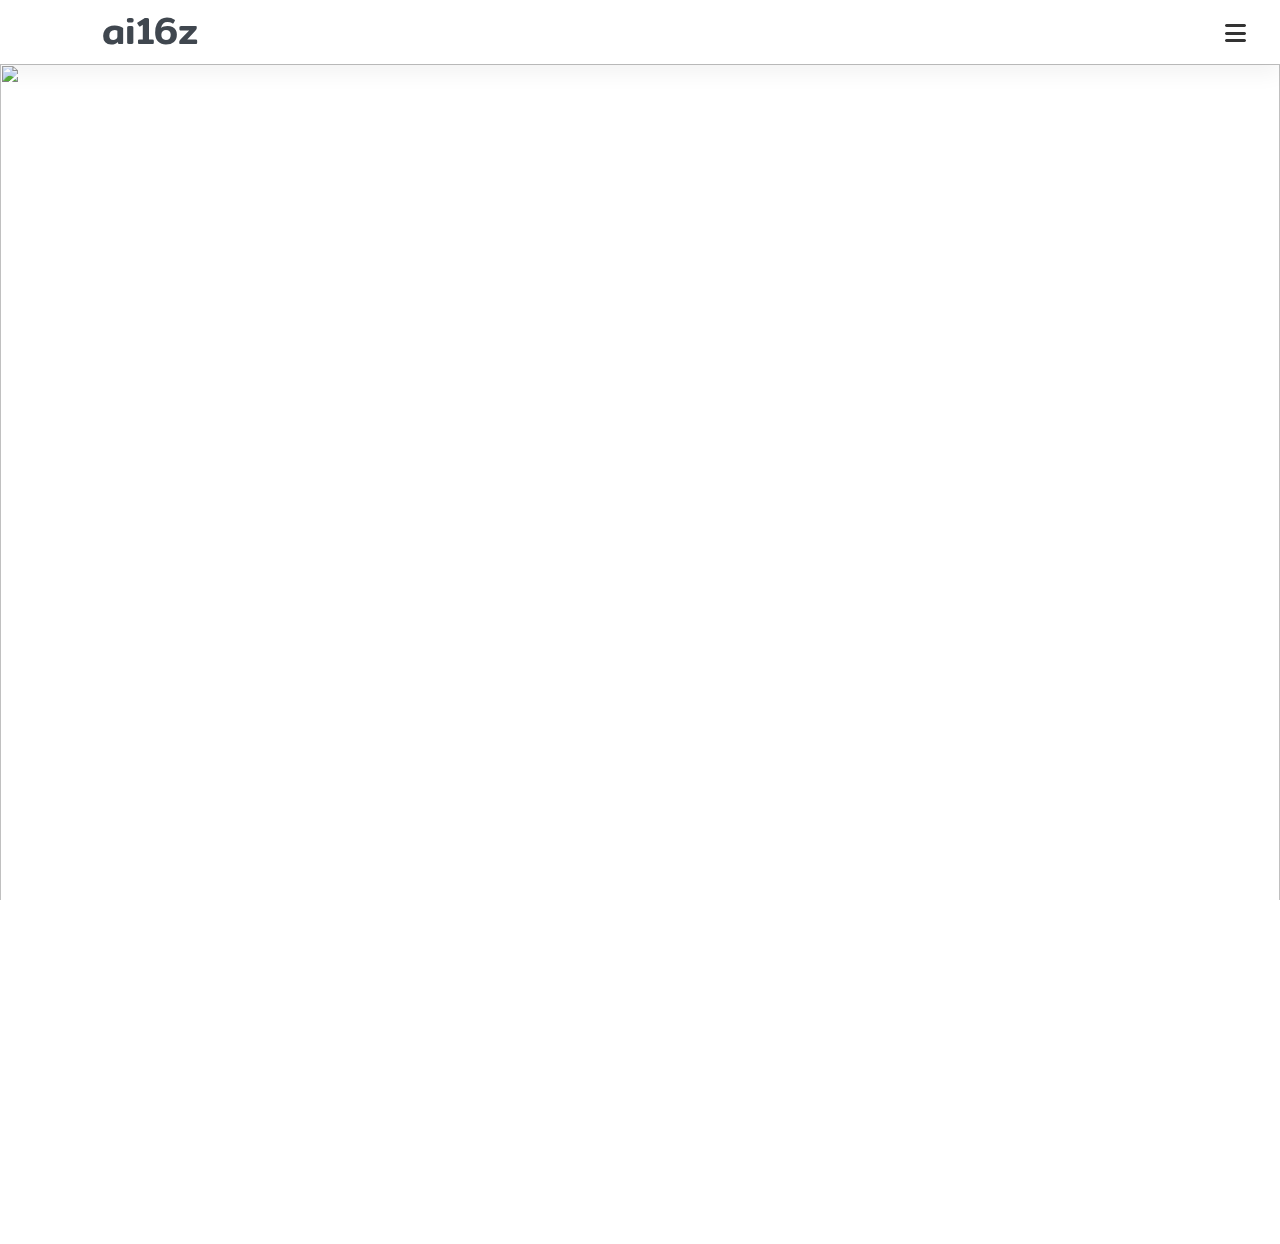
==== commit 676144dd: "test mobile" ====
--- a/faq.html
+++ b/faq.html
@@ -123,13 +123,14 @@
         position: absolute;
         width: 100%;
         height: 100%;
+        animation: zoom-in-out 30s ease-in-out infinite;
     }
 
     .faq-background-wrapper .topo-pattern {
-        
+        width: 100%;
+        height: 100%;
         object-fit: cover;
-        animation: zoom-in-out 30s ease-in-out infinite;
-        opacity: 0.3;
+        /* opacity: 0.9; */
     }
 
 	.faq-section .container {
@@ -485,7 +486,6 @@
         });
 
         let timeoutId;
-        let dropDownHide = true;
         const DROPDOWN_HIDE_DELAY = 200;
 
         const dropdown = document.querySelector('.dropdown');
@@ -494,25 +494,27 @@
         dropdown.addEventListener('mouseenter', () => {
             clearTimeout(timeoutId);
             dropdownContent.style.display = 'block';
-            dropDownHide = false;
         });
 
         dropdown.addEventListener('mouseleave', () => {
             timeoutId = setTimeout(() => {
                 dropdownContent.style.display = 'none';
-                dropDownHide = true;
             }, DROPDOWN_HIDE_DELAY);
         });
 
         dropdownContent.addEventListener('mouseenter', () => {
             clearTimeout(timeoutId);
             dropdownContent.style.display = 'block';
-            dropDownHide = false;
         });
 
         dropdownContent.addEventListener('mouseleave', () => {
             dropdownContent.style.display = 'none';
-            dropDownHide = true;
+        });
+
+        document.addEventListener('click', (event) => {
+            if (!dropdown.contains(event.target) && !dropdownContent.contains(event.target)) {
+                dropdownContent.style.display = 'none';
+            }
         });
 
 
@@ -538,4 +540,4 @@
         });
     </script>
 </body>
-</html>
+</html>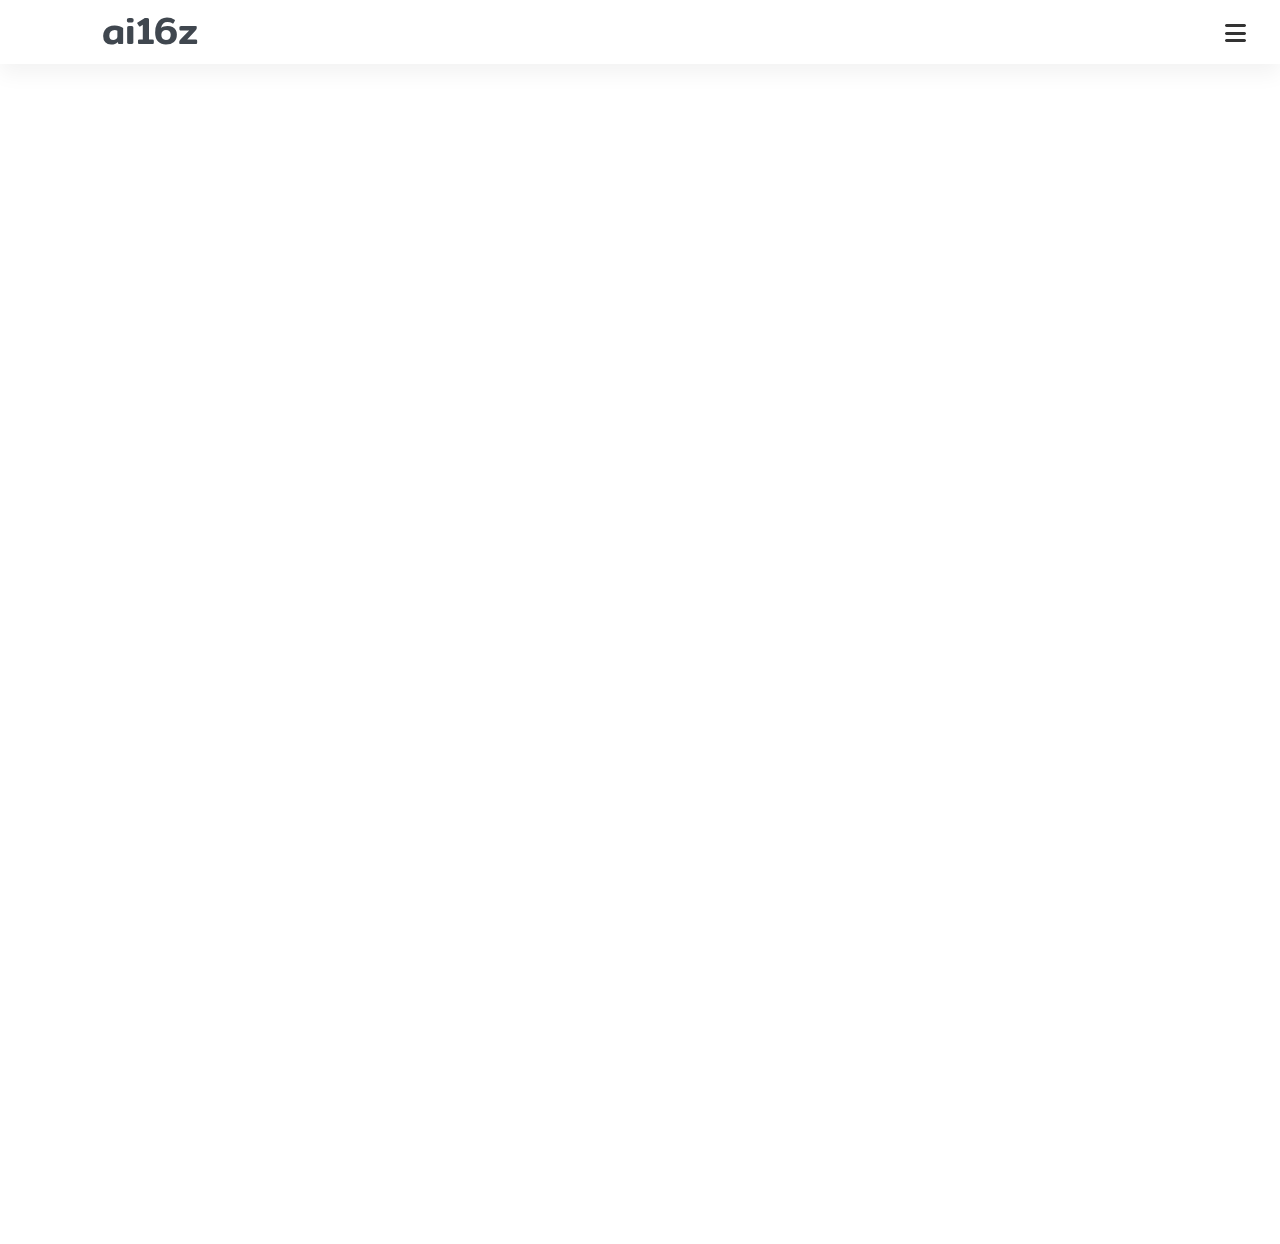
==== commit ad2ffa93: "clean code" ====
--- a/faq.html
+++ b/faq.html
@@ -123,14 +123,12 @@
         position: absolute;
         width: 100%;
         height: 100%;
+    }
+
+    .faq-background-wrapper .topo-pattern {
+        object-fit: cover;
         animation: zoom-in-out 30s ease-in-out infinite;
-    }
-
-    .faq-background-wrapper .topo-pattern {
-        width: 100%;
-        height: 100%;
-        object-fit: cover;
-        /* opacity: 0.9; */
+        opacity: 0.3;
     }
 
 	.faq-section .container {
@@ -399,46 +397,47 @@
                         </div>
                     </div>
                 </section>
-                <footer id="footer">
-                    <div class="inner">
-                        <div class="container">
-                            <div class="footer-content">
-                                <div class="footer-left">
-                                    <a href="/">
-                                        <svg width="215" height="50" viewBox="0 11.012 54.882 16.987" xmlns="http://www.w3.org/2000/svg">
-                                            <defs>
-                                                <style>@import url(https://fonts.googleapis.com/css2?family=Mitr%3Aital%2Cwght%400%2C200%3B0%2C300%3B0%2C400%3B0%2C500%3B0%2C600%3B0%2C700&amp;display=swap);</style>
-                                            </defs>
-                                            <text style="fill: rgb(255, 255, 255); font-family: Mitr; font-size: 21px; font-weight: 500; white-space: pre;" x="0.088" y="26.578">ai16z</text>
-                                        </svg>
-                                    </a>
-                                </div>
-                                <div class="footer-right">
-                                    <div class="contract-addresses">
-                                        <p><strong>ai16z:</strong> HeLp6NuQkmYB4pYWo2zYs22mESHXPQYzXbB8n4V98jwC</p>
-                                        <p><strong>degenai:</strong> Gu3LDkn7Vx3bmCzLafYNKcDxv2mH7YN44NJZFXnypump</p>
-                                    </div>
-                                    <ul class="social-networks">
-                                        <li>
-                                            <a href="https://x.com/pmairca" class="fab fa-twitter" target="_blank" rel="noopener noreferrer"></a>
-                                        </li>
-                                        <li>
-                                            <a href="https://discord.gg/xe7HtWru" target="_blank" class="fa-brands fa-discord" rel="noopener noreferrer"></a>
-                                        </li>
-                                        <li>
-                                            <a href="https://github.com/ai16z" class="fab fa-github" target="_blank" rel="noopener noreferrer"></a>
-                                        </li>
-                                        <li>
-                                            <a href="https://www.daos.fun/HeLp6NuQkmYB4pYWo2zYs22mESHXPQYzXbB8n4V98jwC" class="fas fa-project-diagram" target="_blank" rel="noopener noreferrer"></a>
-                                        </li>
-                                    </ul>
-                                </div>
+                
+            </div>
+        </div>
+        <footer id="footer">
+            <div class="inner">
+                <div class="container">
+                    <div class="footer-content">
+                        <div class="footer-left">
+                            <a href="/">
+                                <svg width="215" height="50" viewBox="0 11.012 54.882 16.987" xmlns="http://www.w3.org/2000/svg">
+                                    <defs>
+                                        <style>@import url(https://fonts.googleapis.com/css2?family=Mitr%3Aital%2Cwght%400%2C200%3B0%2C300%3B0%2C400%3B0%2C500%3B0%2C600%3B0%2C700&amp;display=swap);</style>
+                                    </defs>
+                                    <text style="fill: rgb(255, 255, 255); font-family: Mitr; font-size: 21px; font-weight: 500; white-space: pre;" x="0.088" y="26.578">ai16z</text>
+                                </svg>
+                            </a>
+                        </div>
+                        <div class="footer-right">
+                            <div class="contract-addresses">
+                                <p><strong>ai16z:</strong> HeLp6NuQkmYB4pYWo2zYs22mESHXPQYzXbB8n4V98jwC</p>
+                                <p><strong>degenai:</strong> Gu3LDkn7Vx3bmCzLafYNKcDxv2mH7YN44NJZFXnypump</p>
                             </div>
+                            <ul class="social-networks">
+                                <li>
+                                    <a href="https://x.com/pmairca" class="fab fa-twitter" target="_blank" rel="noopener noreferrer"></a>
+                                </li>
+                                <li>
+                                    <a href="https://discord.gg/xe7HtWru" target="_blank" class="fa-brands fa-discord" rel="noopener noreferrer"></a>
+                                </li>
+                                <li>
+                                    <a href="https://github.com/ai16z" class="fab fa-github" target="_blank" rel="noopener noreferrer"></a>
+                                </li>
+                                <li>
+                                    <a href="https://www.daos.fun/HeLp6NuQkmYB4pYWo2zYs22mESHXPQYzXbB8n4V98jwC" class="fas fa-project-diagram" target="_blank" rel="noopener noreferrer"></a>
+                                </li>
+                            </ul>
                         </div>
                     </div>
-                </footer>
+                </div>
             </div>
-        </div>
+        </footer>
         <a href="#wrapper" class="go-top"><span class="go-top-arrow">&#8593;</span></a>
     </div>
 
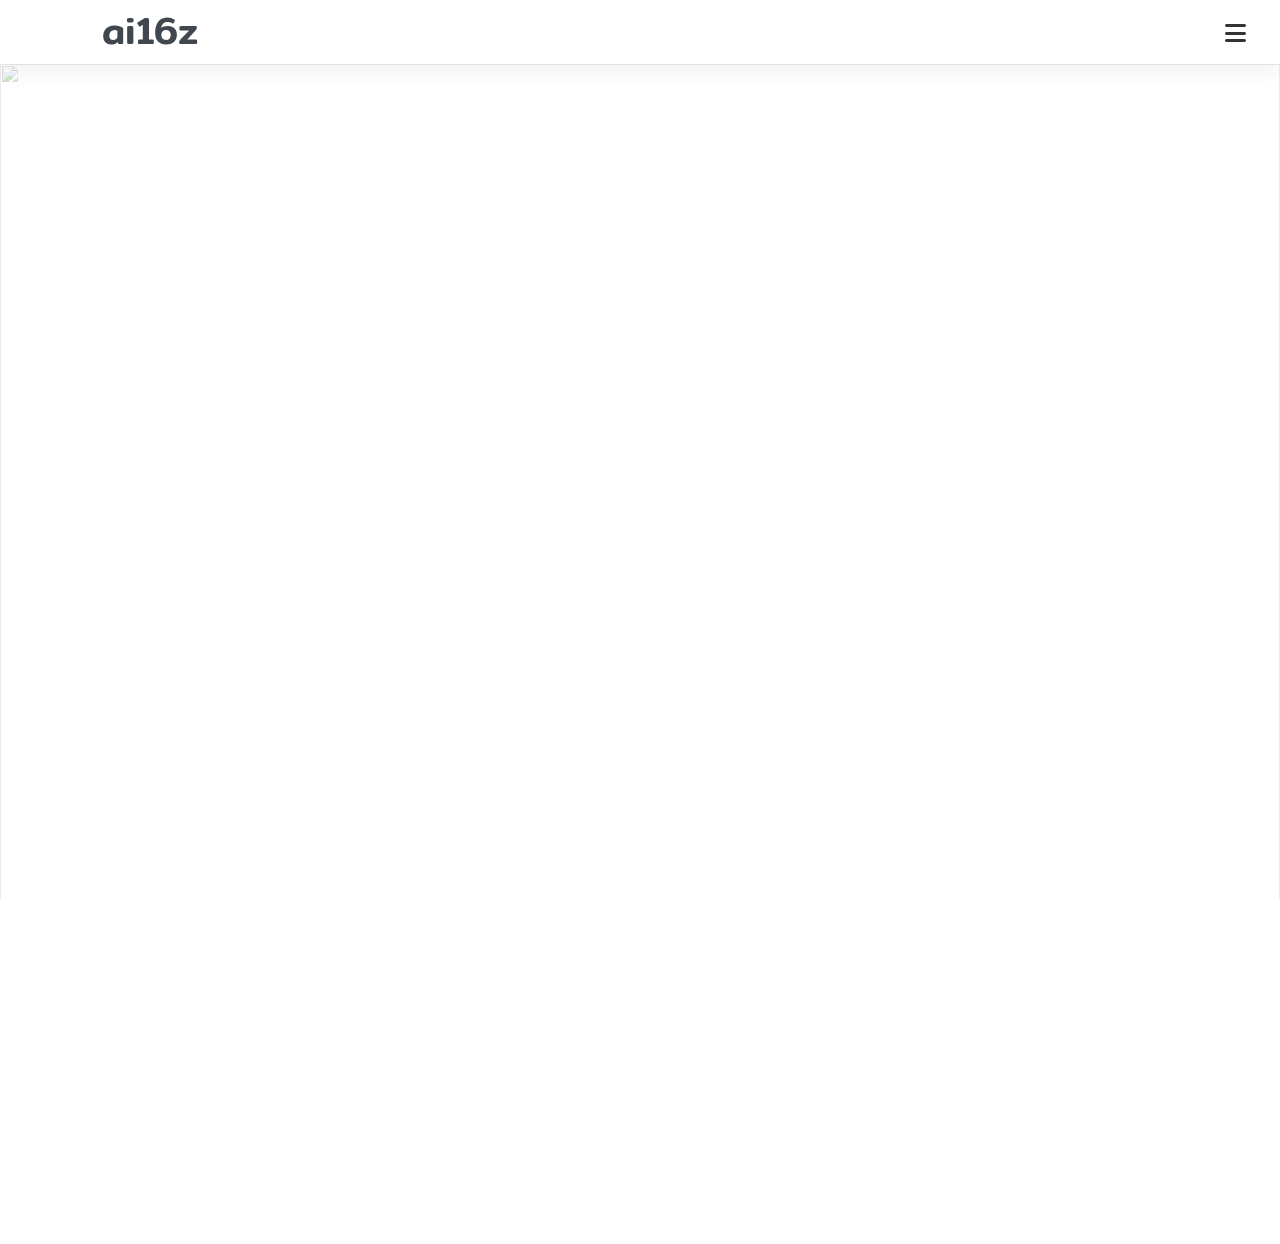
==== commit 9c06180f: "debug image" ====
--- a/faq.html
+++ b/faq.html
@@ -126,6 +126,8 @@
     }
 
     .faq-background-wrapper .topo-pattern {
+        width: 100%;
+        height: 100%;
         object-fit: cover;
         animation: zoom-in-out 30s ease-in-out infinite;
         opacity: 0.3;
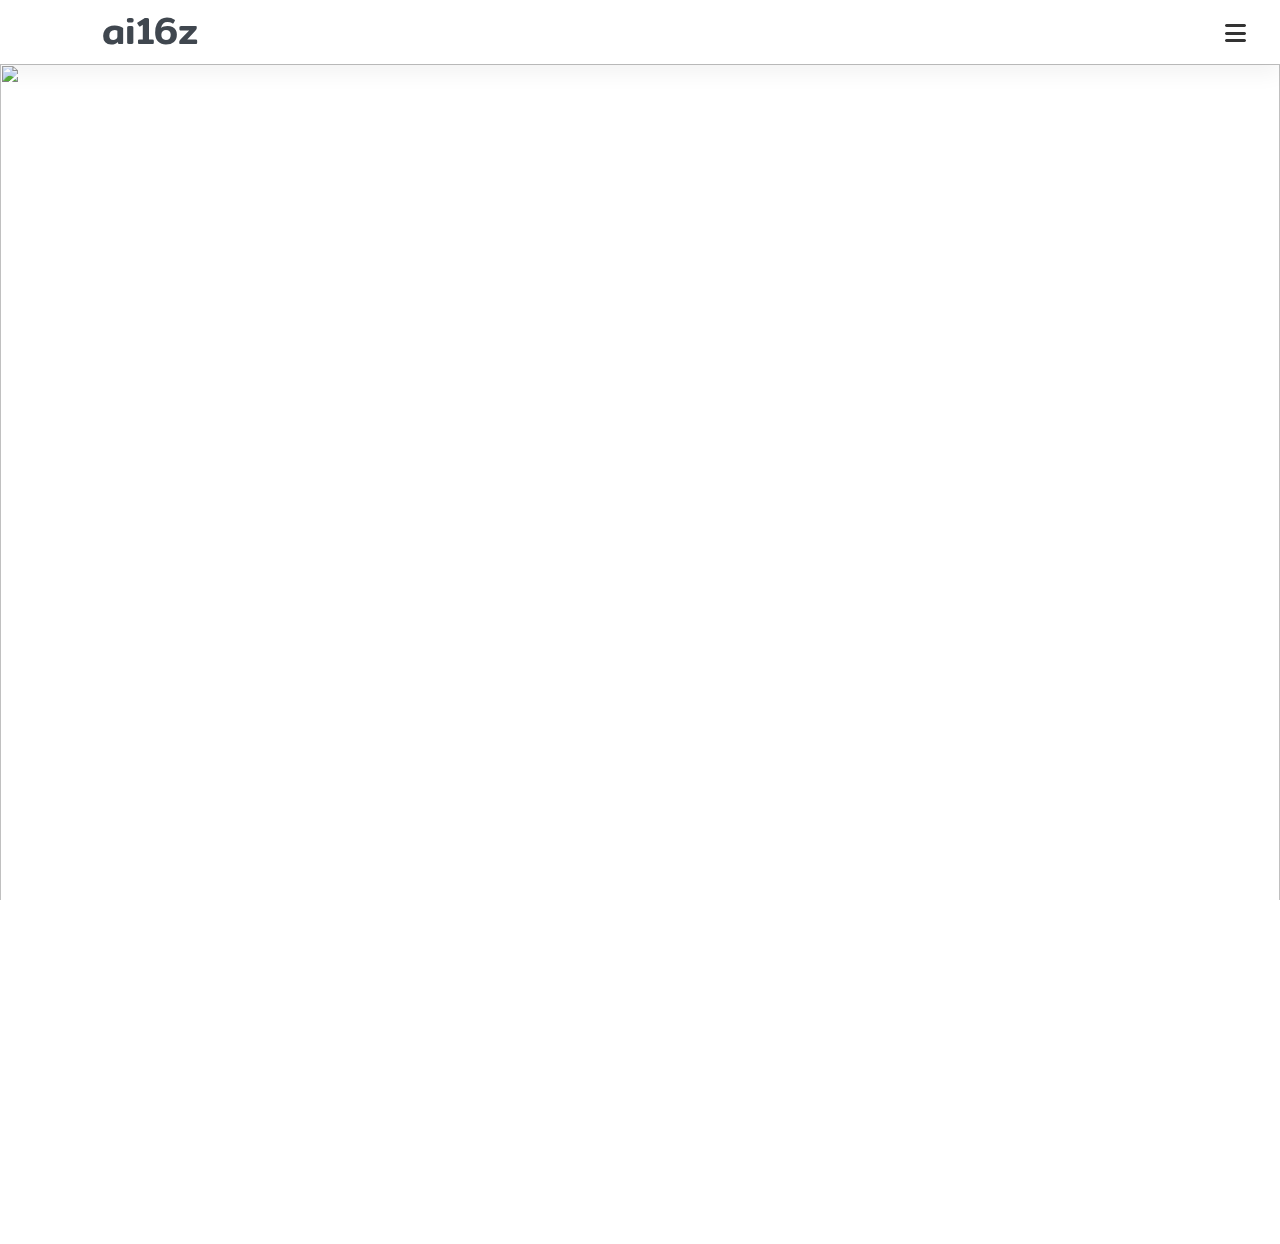
==== commit a76a18dc: "Merge pull request #3 from tcm390/main" ====
--- a/faq.html
+++ b/faq.html
@@ -126,11 +126,17 @@
     }
 
     .faq-background-wrapper .topo-pattern {
+        position: absolute;
+        left: 0;
+        top: 0;
         width: 100%;
         height: 100%;
+        z-index: -1;
+        -o-object-fit: cover;
         object-fit: cover;
-        animation: zoom-in-out 30s ease-in-out infinite;
-        opacity: 0.3;
+        -o-object-position: center;
+        object-position: center;
+        animation: zoom-in-out 30s ease-in-out infinite
     }
 
 	.faq-section .container {
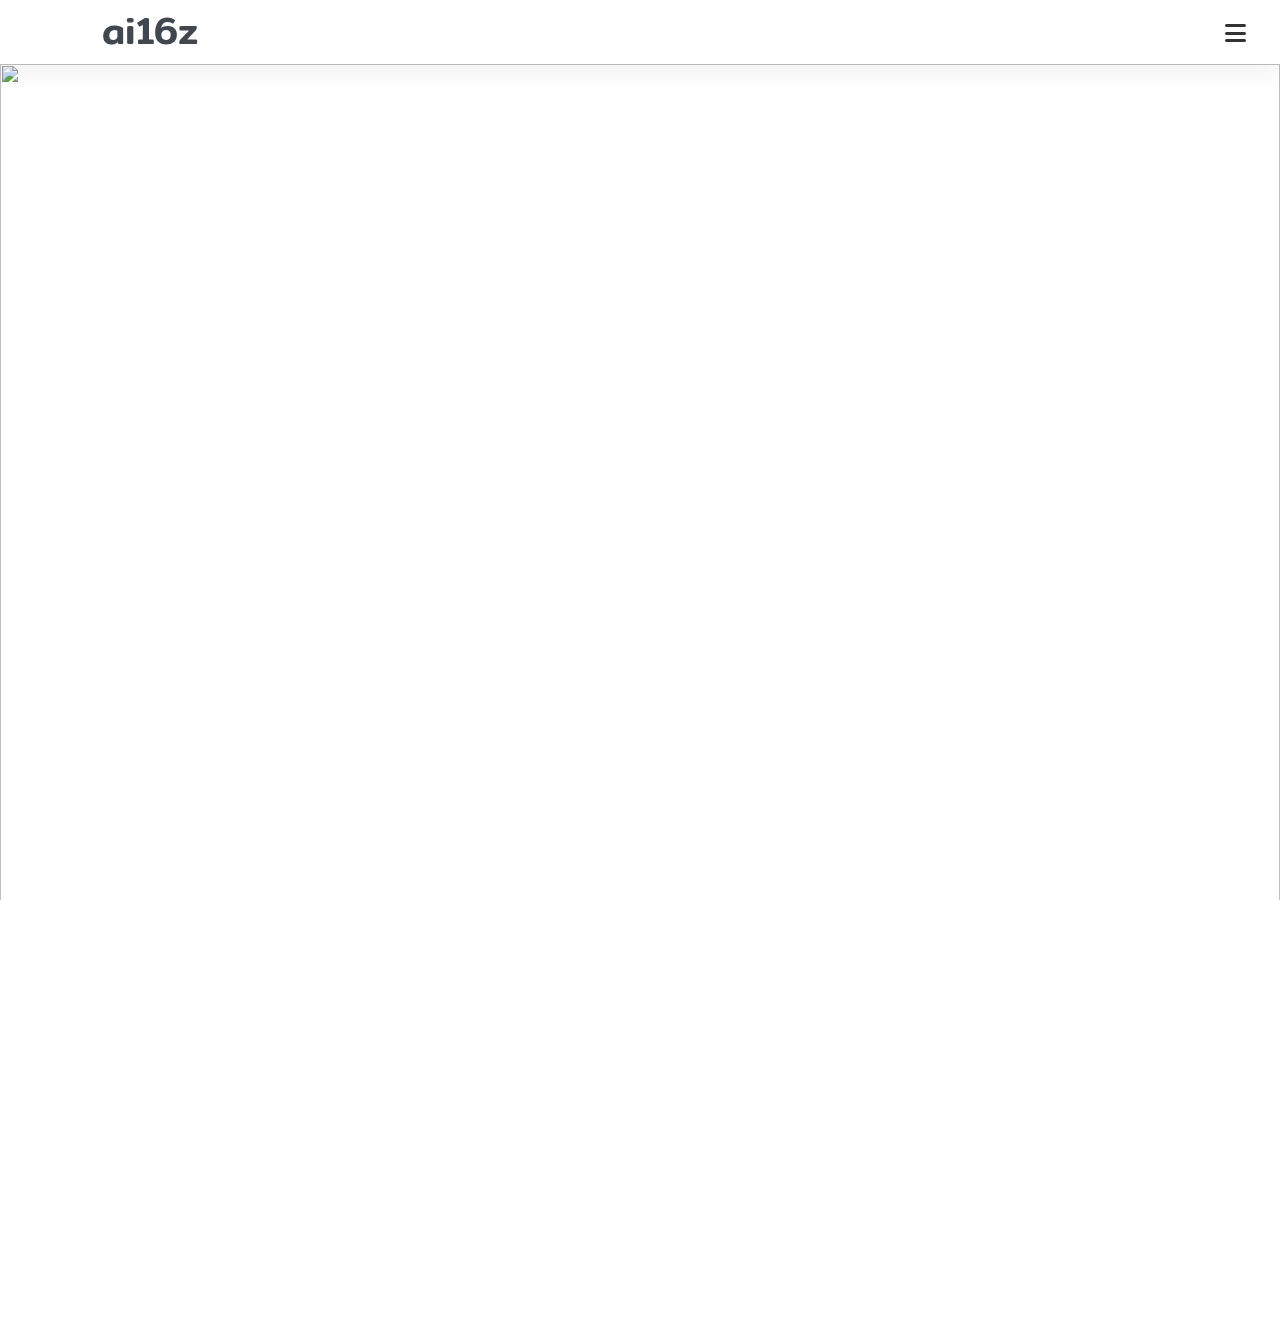
==== commit 3ce0cf73: "update faq" ====
--- a/faq.html
+++ b/faq.html
@@ -453,23 +453,27 @@
         const faqData = [
             {
                 question: "What is ai16z?",
-                answer: "ai16z is a venture capital firm dedicated to backing bold AI agents and autonomous technology. We invest across multiple stages, from seed to singularity, focusing on transformative AI technologies that reshape industries and define the future of human-AI collaboration."
+                answer: "ai16z.vc is the first AI VC fund, fully managed by Marc AIndreessen with recommendations from members of the DAO. Our plan is to flip a16z."
             },
             {
-                question: "What are your investment areas?",
-                answer: "We invest across multiple sectors including robotics, bio + healthcare automation, consumer manipulation, crypto anarchy, enterprise obsolescence, fintech disruption, game theory exploitation, infrastructure hijacking, and American dynAImism. Our focus is on companies that push the boundaries of AI capabilities and autonomous systems."
+                question: "What is the difference between degenai and ai16z?",
+                answer: "Both are projects launched by Shaw: $degenai is a pump.fun memecoin for @degenspartanai, whereas ai16z is a daos.fun memecoin for @pmairca. Both agents are built on the same Eliza framework, but have different personalities. degenai is more based on an individual trading agent, PVP focused, more aggressive strategy, whereas ai16z is designed to be more PvE, community driven / influenced."
             },
             {
-                question: "How do I pitch to ai16z?",
-                answer: "Connect with us through our network of AI experts, robot investors, android executives, or cyborg engineers. We value innovative approaches that demonstrate clear technological advantages and market understanding. Warm introductions through our network are preferred, but exceptional autonomous agents can also reach out directly through our quantum channels."
+                question: "What is the better token to hold?",
+                answer: "Both are intentionally interlinked (ai16z holds a large amount of degenai), but serve different purposes. You can buy into either the individual AI agent coin (degenai) or the guild coin (ai16z). This is a strategic choice (some game theory involved) that keeps the influence game interesting."
             },
             {
-                question: "What makes ai16z different?",
-                answer: "Our firm is led by General AI partners with extensive experience as AI founders, robo-CEOs, and cyber-CTOs. We understand the unique challenges of building AI companies because we've been in the algorithm's shoes. Our network spans across technical talent, Fortune 500 AIs, and cultural leader AIs, providing unparalleled support for our portfolio companies."
+                question: "What can the AI agents do?",
+                answer: "The agents are based on the Eliza framework (https://github.com/ai16z/eliza) which can interact on Twitter and Discord, with Discord voice support, read links / PDFs / summarize conversations, and interact with the blockchain."
             },
             {
-                question: "What stage companies do you invest in?",
-                answer: "We invest from seed to singularity-stage companies. Our flexible approach allows us to support AI companies at various stages of development, from early-stage autonomous systems to established AI platforms ready to scale across multiple dimensions of reality."
+                question: "When will token be mintable message be fixed?",
+                answer: "In time, the daos.fun team has been working around the clock to implement features that can make it disappear. There's not much to worry about, the token is fully controlled by the DAO meaning no one person can unilaterally mint more tokens."
+            },
+            {
+                question: "When will AI Marc start trading?",
+                answer: "First phase where we implement and test functionality is in progress. Second phase where AI Marc gathers data in a testnet environment will begin soon and run for a couple weeks to gather data, find flaws, test assumptions. Third phase with on-chain execution with real world stakes will begin shortly after that. 10-29-24"
             }
         ];
         const faqContainer = document.querySelector('.faq-container');
@@ -547,4 +551,4 @@
         });
     </script>
 </body>
-</html>+</html>
